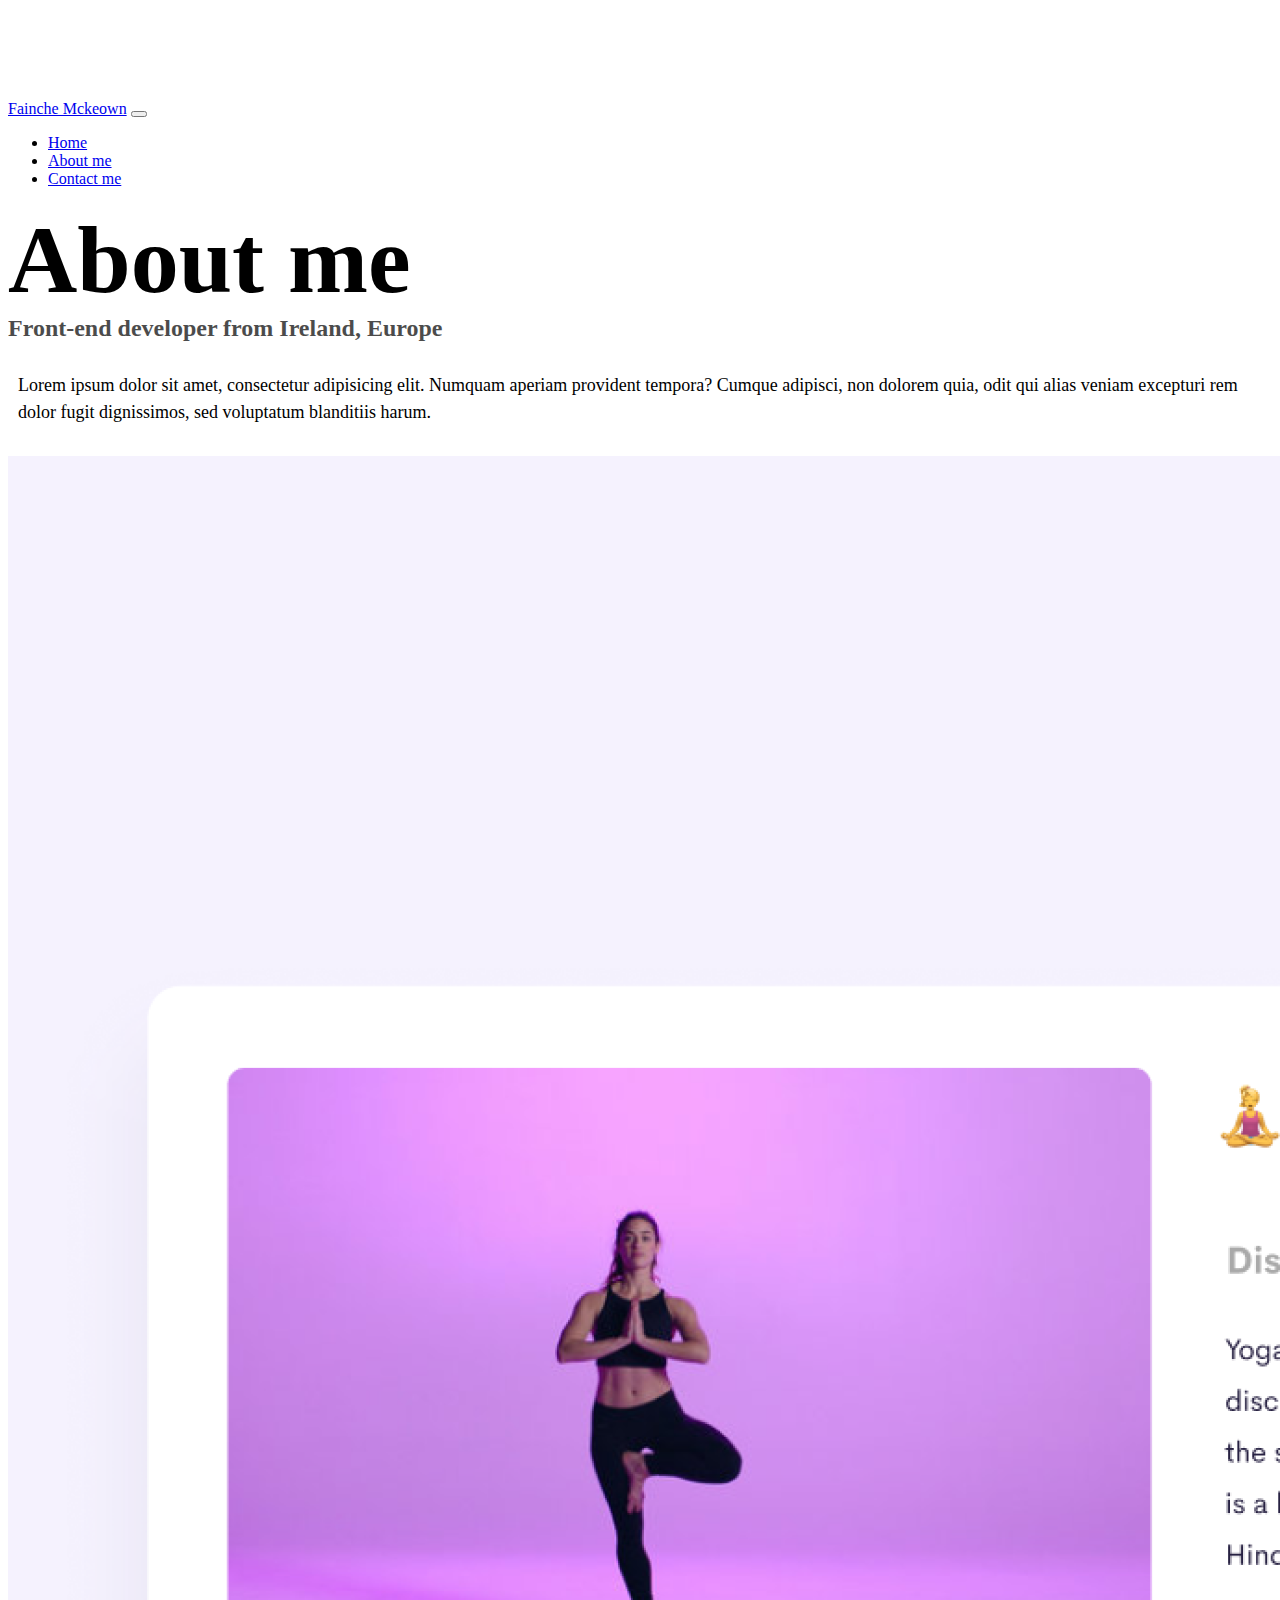
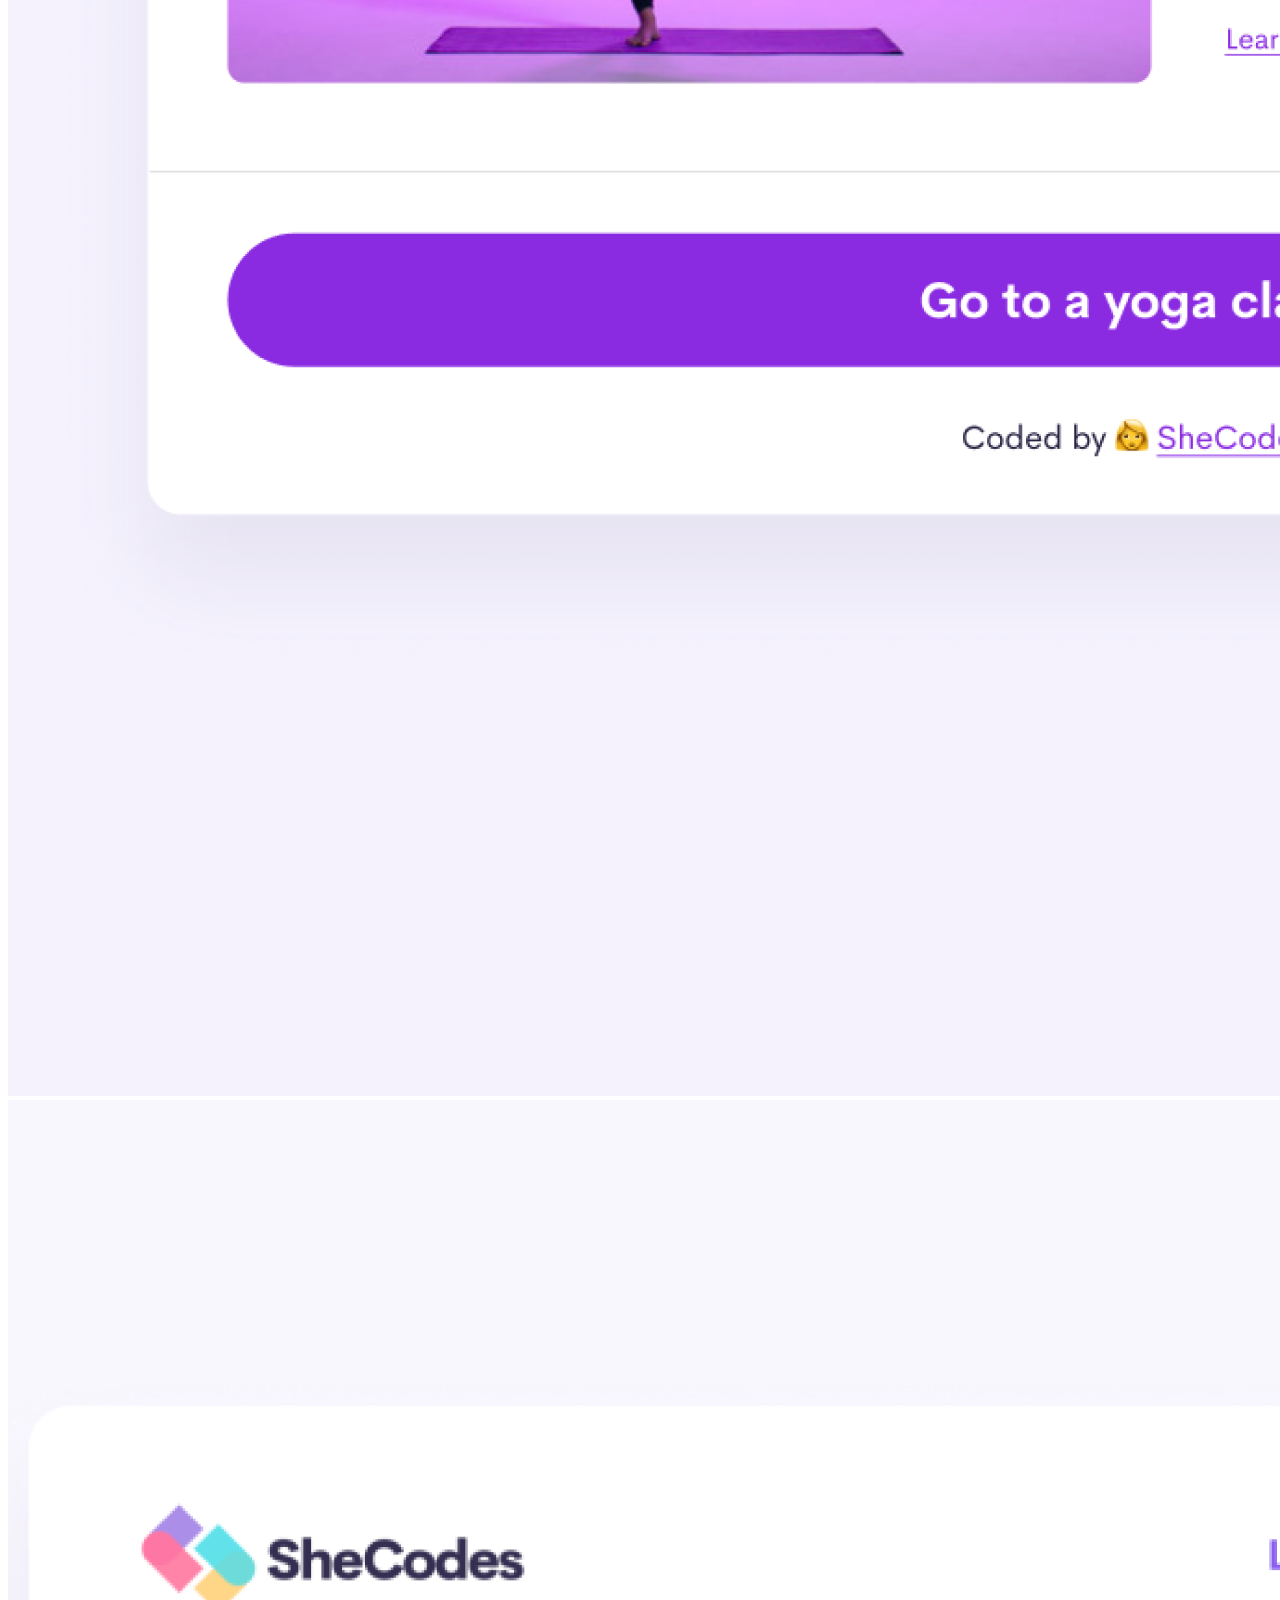
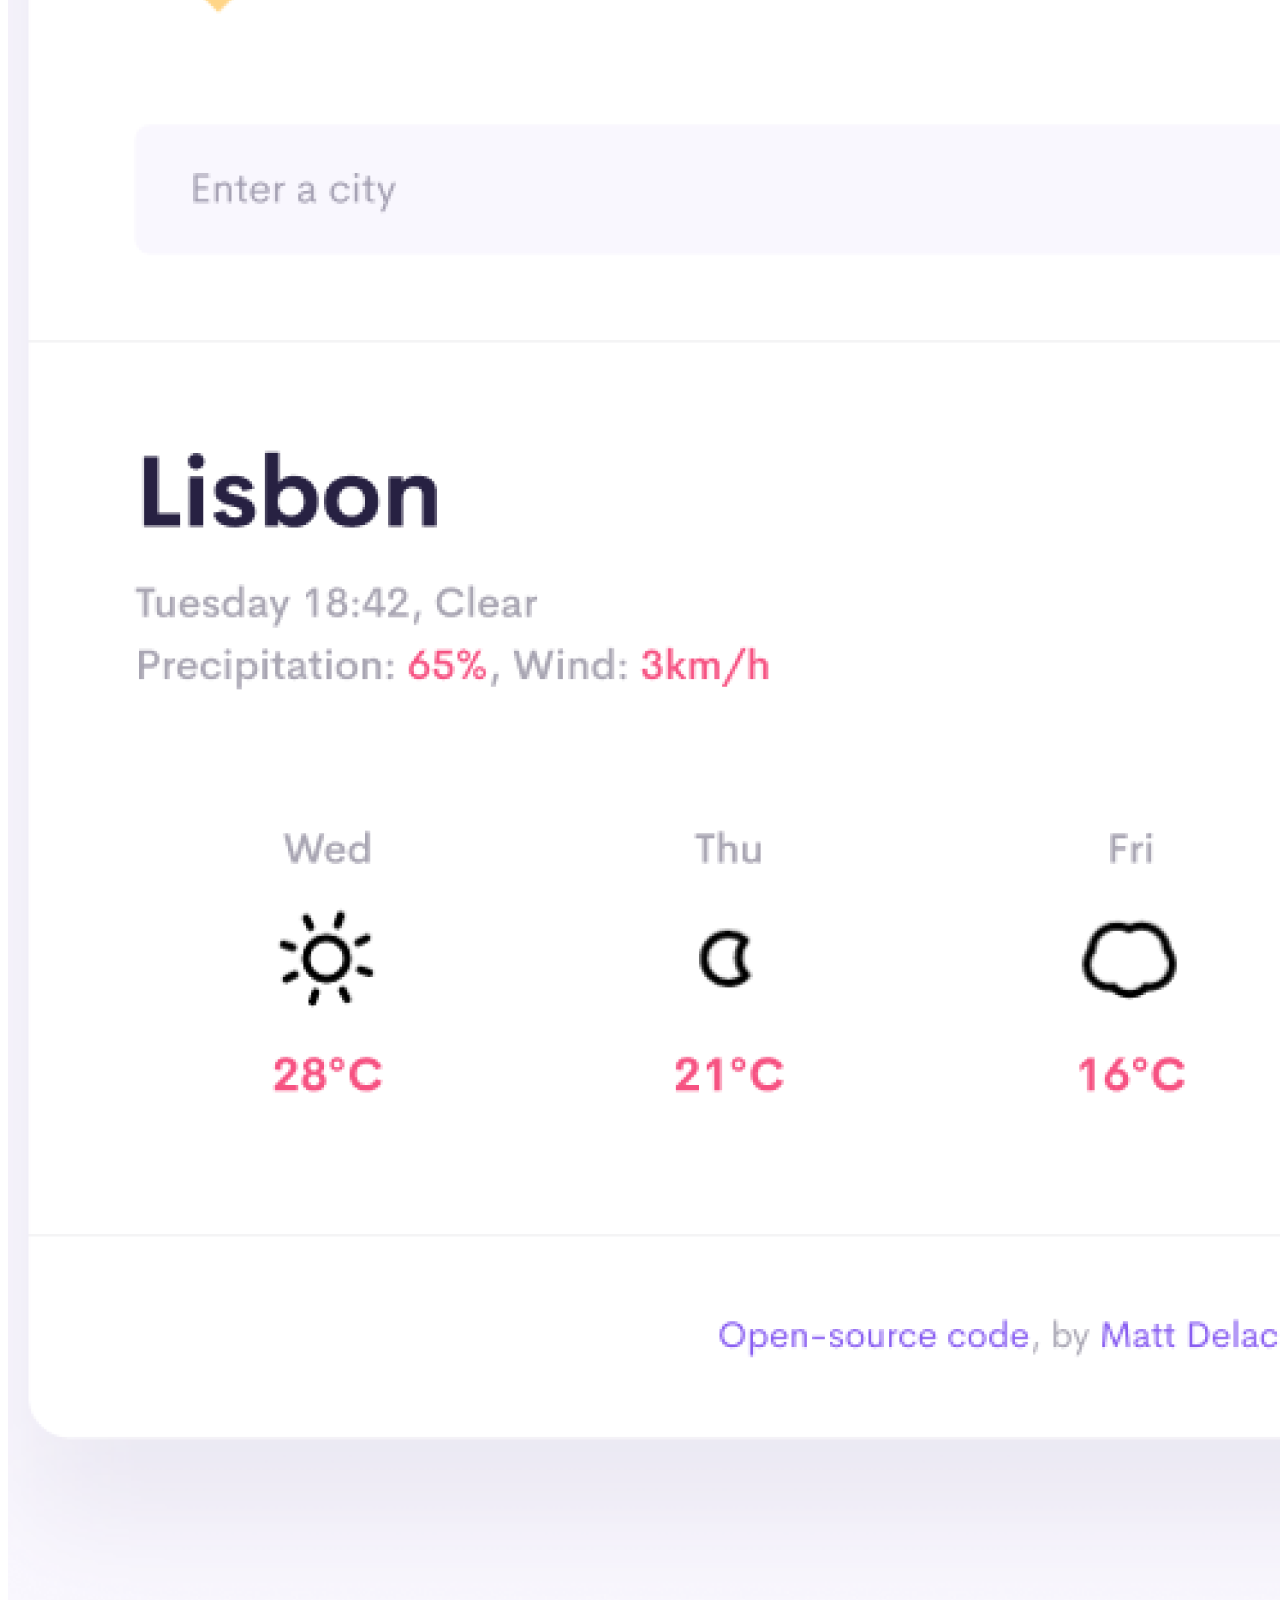
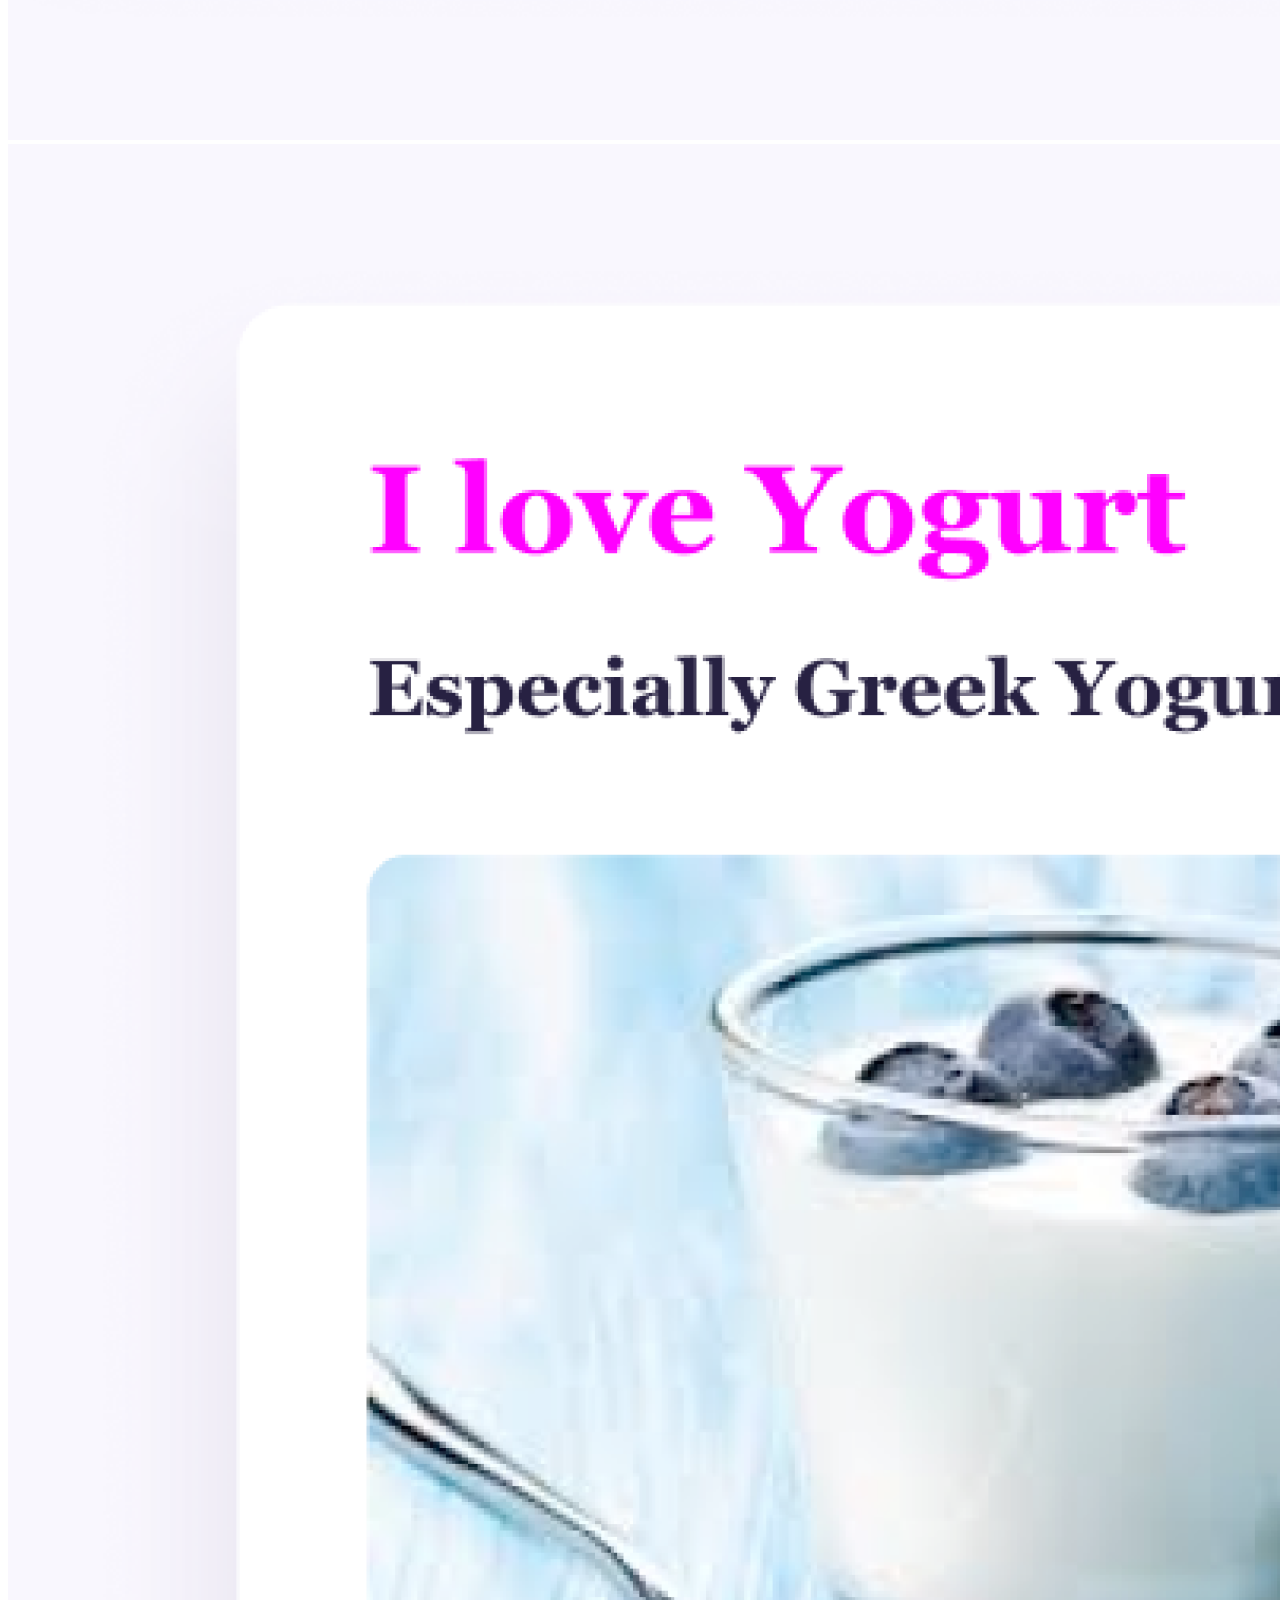
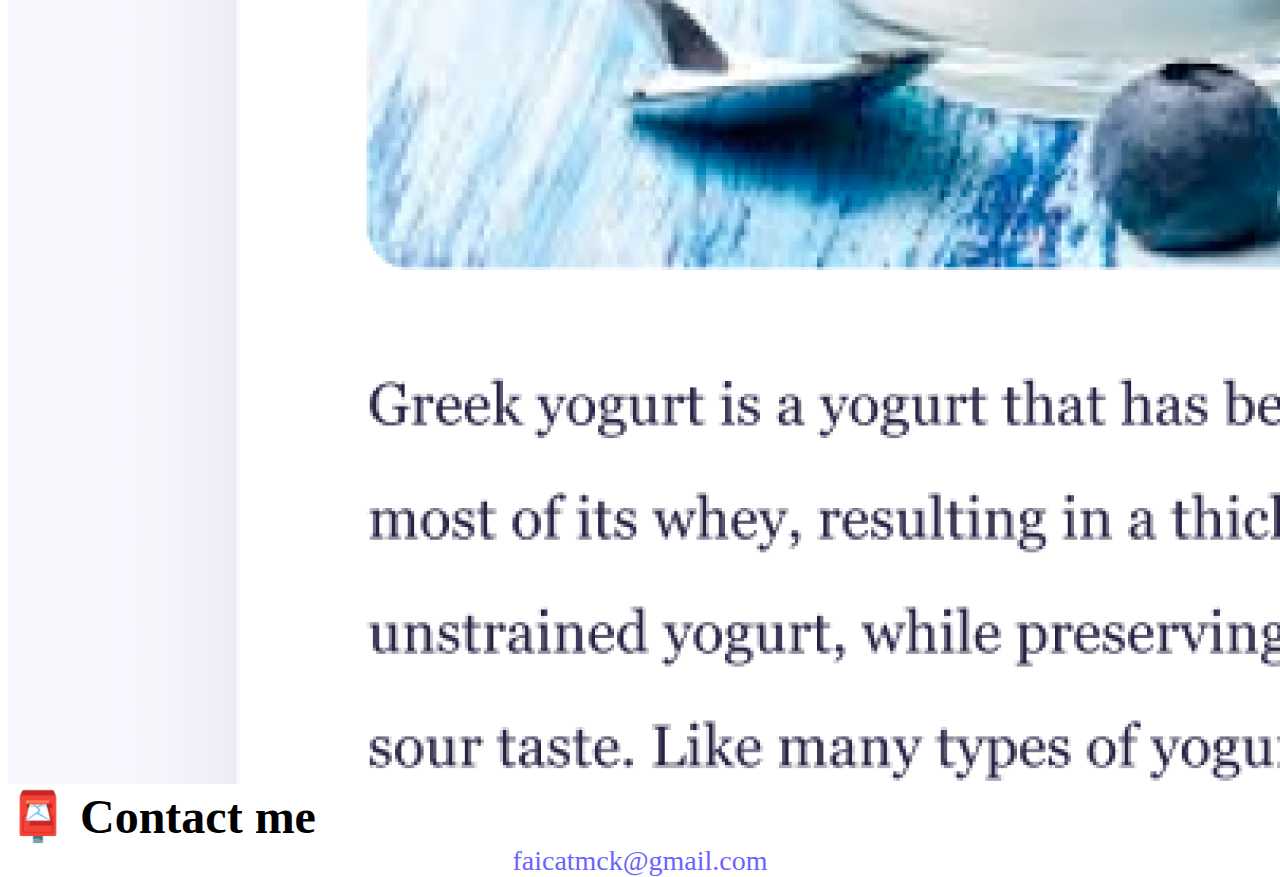
==== about.html @ d70b8079 "SEO optimisation" ====
<!DOCTYPE html>
<html lang="en">
  <head>
    <title>Experienced Front-End Developer, based in Ireland, Europe</title>
    <meta charset="UTF-8" />
    <meta
      name="description"
      content="Experienced Irish Front-End Developer building websites, debugging using HTML, CSS, bootstrap, JavaScript, python."
    />
    <meta http-equiv="X-UA-Compatible" content="IE=edge" />
    <meta name="viewport" content="width=device-width, initial-scale=1.0" />
    <link
      href="https://cdn.jsdelivr.net/npm/bootstrap@5.0.0-beta2/dist/css/bootstrap.min.css"
      rel="stylesheet"
      integrity="sha384-BmbxuPwQa2lc/FVzBcNJ7UAyJxM6wuqIj61tLrc4wSX0szH/Ev+nYRRuWlolflfl"
      crossorigin="anonymous"
    />
    <script
      src="https://cdn.jsdelivr.net/npm/bootstrap@5.0.0-beta2/dist/js/bootstrap.bundle.min.js"
      integrity="sha384-b5kHyXgcpbZJO/tY9Ul7kGkf1S0CWuKcCD38l8YkeH8z8QjE0GmW1gYU5S9FOnJ0"
      crossorigin="anonymous"
    ></script>
    <link rel="stylesheet" href="/style.css" />
    <title>About Fainche Mckeown</title>
  </head>
  <body>
    <nav class="navbar navbar-expand-lg navbar-light bg-light fixed-top">
      <div class="container">
        <a class="navbar-brand" href="/index.html">Fainche Mckeown</a>
        <button
          class="navbar-toggler"
          type="button"
          data-bs-toggle="collapse"
          data-bs-target="#navbarNav"
          aria-controls="navbarNav"
          aria-expanded="false"
          aria-label="Toggle navigation"
        >
          <span class="navbar-toggler-icon"></span>
        </button>
        <div class="collapse navbar-collapse" id="navbarNav">
          <ul class="navbar-nav">
            <li class="nav-item">
              <a class="nav-link" aria-current="page" href="/index.html" title="Homepage">Home</a>
            </li>
            <li class="nav-item">
              <a class="nav-link active" href="/about.html" title="About me">About me</a>
            </li>
            <li class="nav-item">
              <a class="nav-link" href="/about.html#contact" title="Contact Me">Contact me</a>
            </li>
          </ul>
        </div>
      </div>
    </nav>
    <h1 class="text-center">About me</h1>
    <h3 class="text-center">Front-end developer from Ireland, Europe</h3>
    <div class="about-paragraphs text-center">
      <p>
        Lorem ipsum dolor sit amet, consectetur adipisicing elit. Numquam
        aperiam provident tempora? Cumque adipisci, non dolorem quia, odit qui
        alias veniam excepturi rem dolor fugit dignissimos, sed voluptatum
        blanditiis harum.
      </p>
    </div>
    <div class="container">
      <div class="row">
        <div class="col-sm-4">
          <img src="images/yoga.png" class="img-fluid p-2 shadow rounded" alt="yoga project" />
        </div>
        <div class="col-sm-4">
          <img src="images/weather.png" class="img-fluid p-2 shadow rounded" alt="weather project" />
        </div>
        <div class="col-sm-4">
          <img src="images/yogurt.png" class="img-fluid p-2 shadow rounded" alt="yogurt project" />
        </div>
      </div>
    </div>
    <div id="contact" class="mt-5">
      <h2 class="text-center">📮 Contact me</h2>
      <a href="/mailto:faicatmck@gmail.com" class="email-link" title="email">
        faicatmck@gmail.com
      </a>
    </div>
  </body>
</html>
---- style.css ----
:root {
  --primary-color: #6c63ff;
  --secondary-color: #f5f2fe;
  --box-shadow: 0 5px 10px rgba(0, 0, 0, 0.3);
}

body {
  margin-top: 100px;
  margin-bottom: 0;
}

h1,
h2,
h3 {
  margin: 0;
}

h1 {
  font-size: 96px;
}

h2 {
  font-size: 48px;
}

h3 {
  font-size: 24px;
  opacity: 0.7;
}

p {
  font-size: 18px;
  line-height: 1.5;
}

.navigation-links {
  display: flex;
  margin-top: 40px;
  justify-content: center;
}

.navigation-links a {
  margin: 20px;
}

.primary-link {
  border-radius: 4px;
  padding: 20px 15px;
  text-decoration: none;
  text-transform: capitalize;
  background: var(--primary-color);
  box-shadow: var(--box-shadow);
  color: white;
}

.primary-link:hover {
  color: white;
}

.secondary-link {
  border-radius: 4px;
  padding: 20px 15px;
  text-decoration: none;
  text-transform: capitalize;
  color: var(--primary-color);
  border: 1px solid var(--primary-color);
}

.homepage-link {
  color: var(--primary-color);
  text-align: center;
  display: block;
}

.about-paragraphs {
  margin: 30px 0;
}

.about-paragraphs p {
  margin: 10px;
}

.email-link {
  display: flex;
  justify-content: center;
  color: var(--primary-color);
  font-size: 28px;
  text-decoration: none;
}

.email-link:hover {
  text-decoration: underline;
}

@media (max-width: 576px) {
  h1 {
    font-size: 48px;
    line-height: 1.5;
  }

  h2 {
    font-size: 36px;
    text-align: center;
  }
  p {
    text-align: center;
  }

  project-link {
    display: block;
    text-align: center;
  }
}
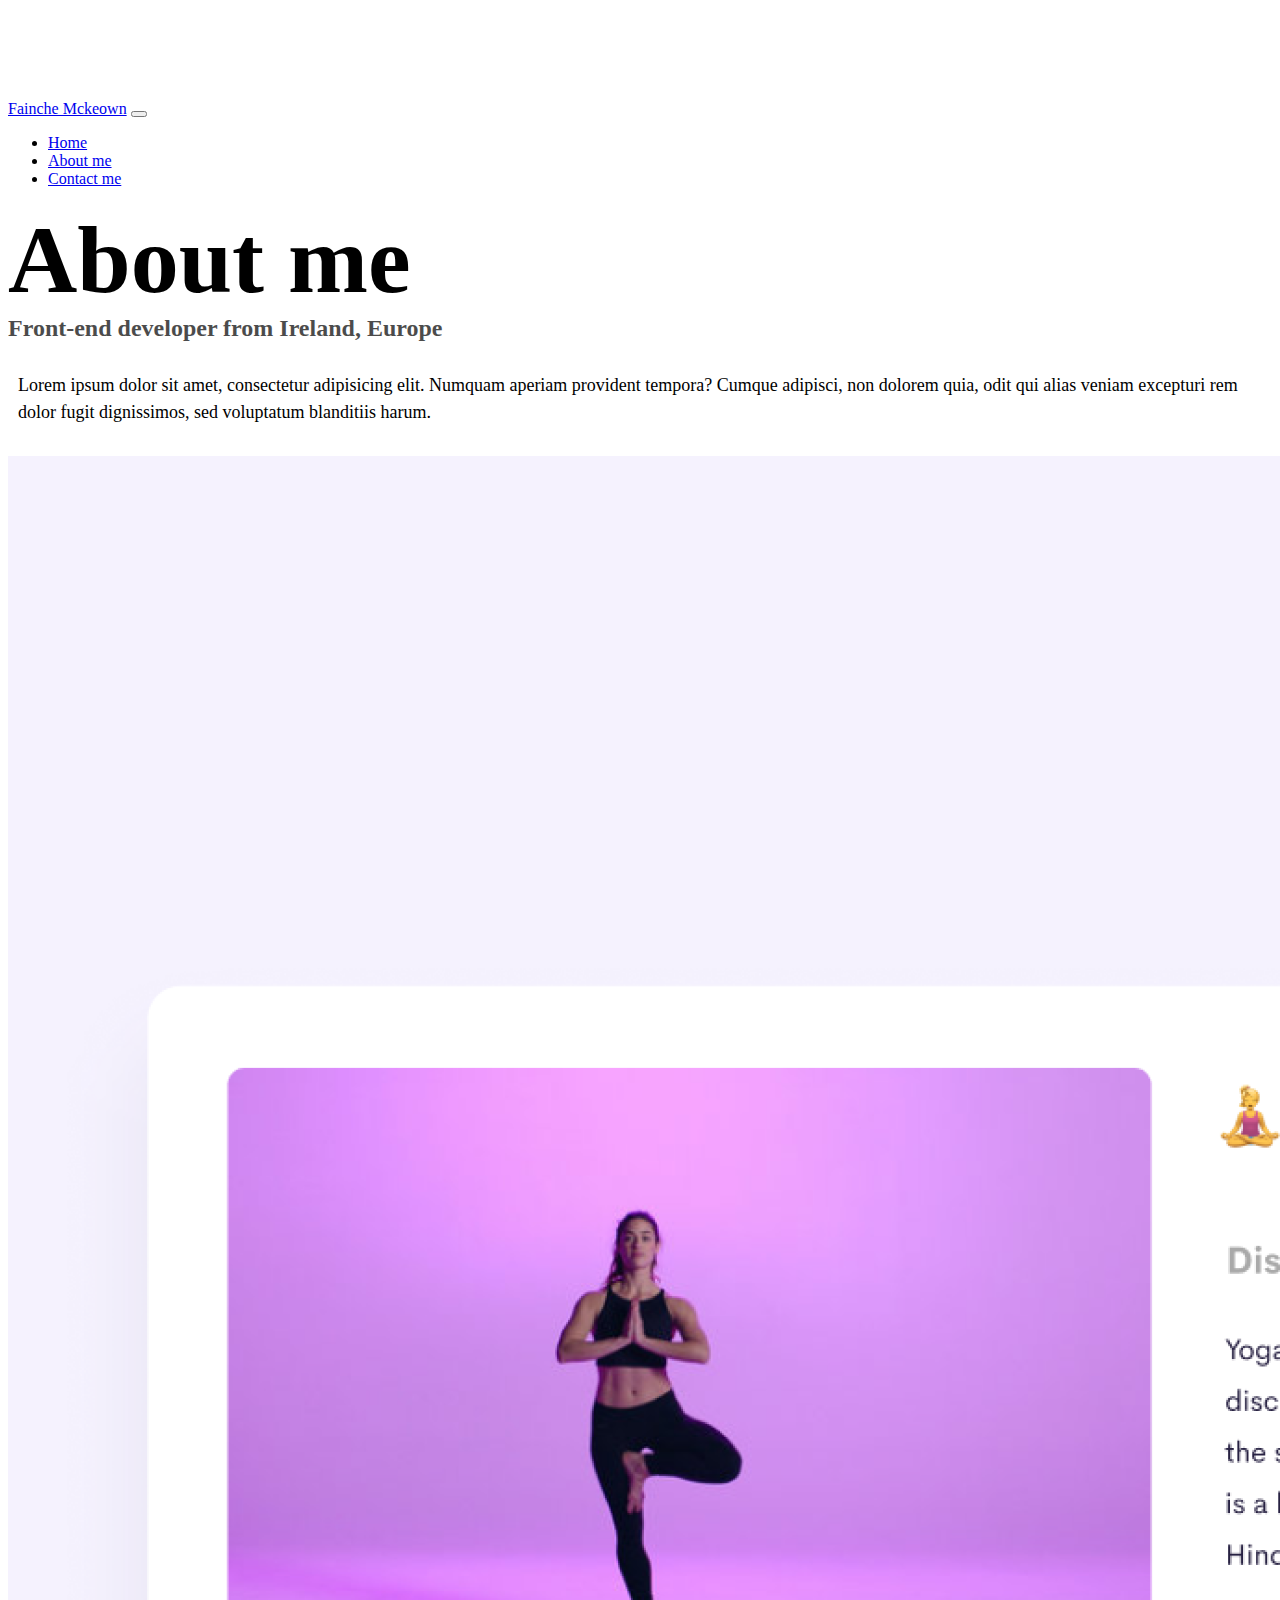
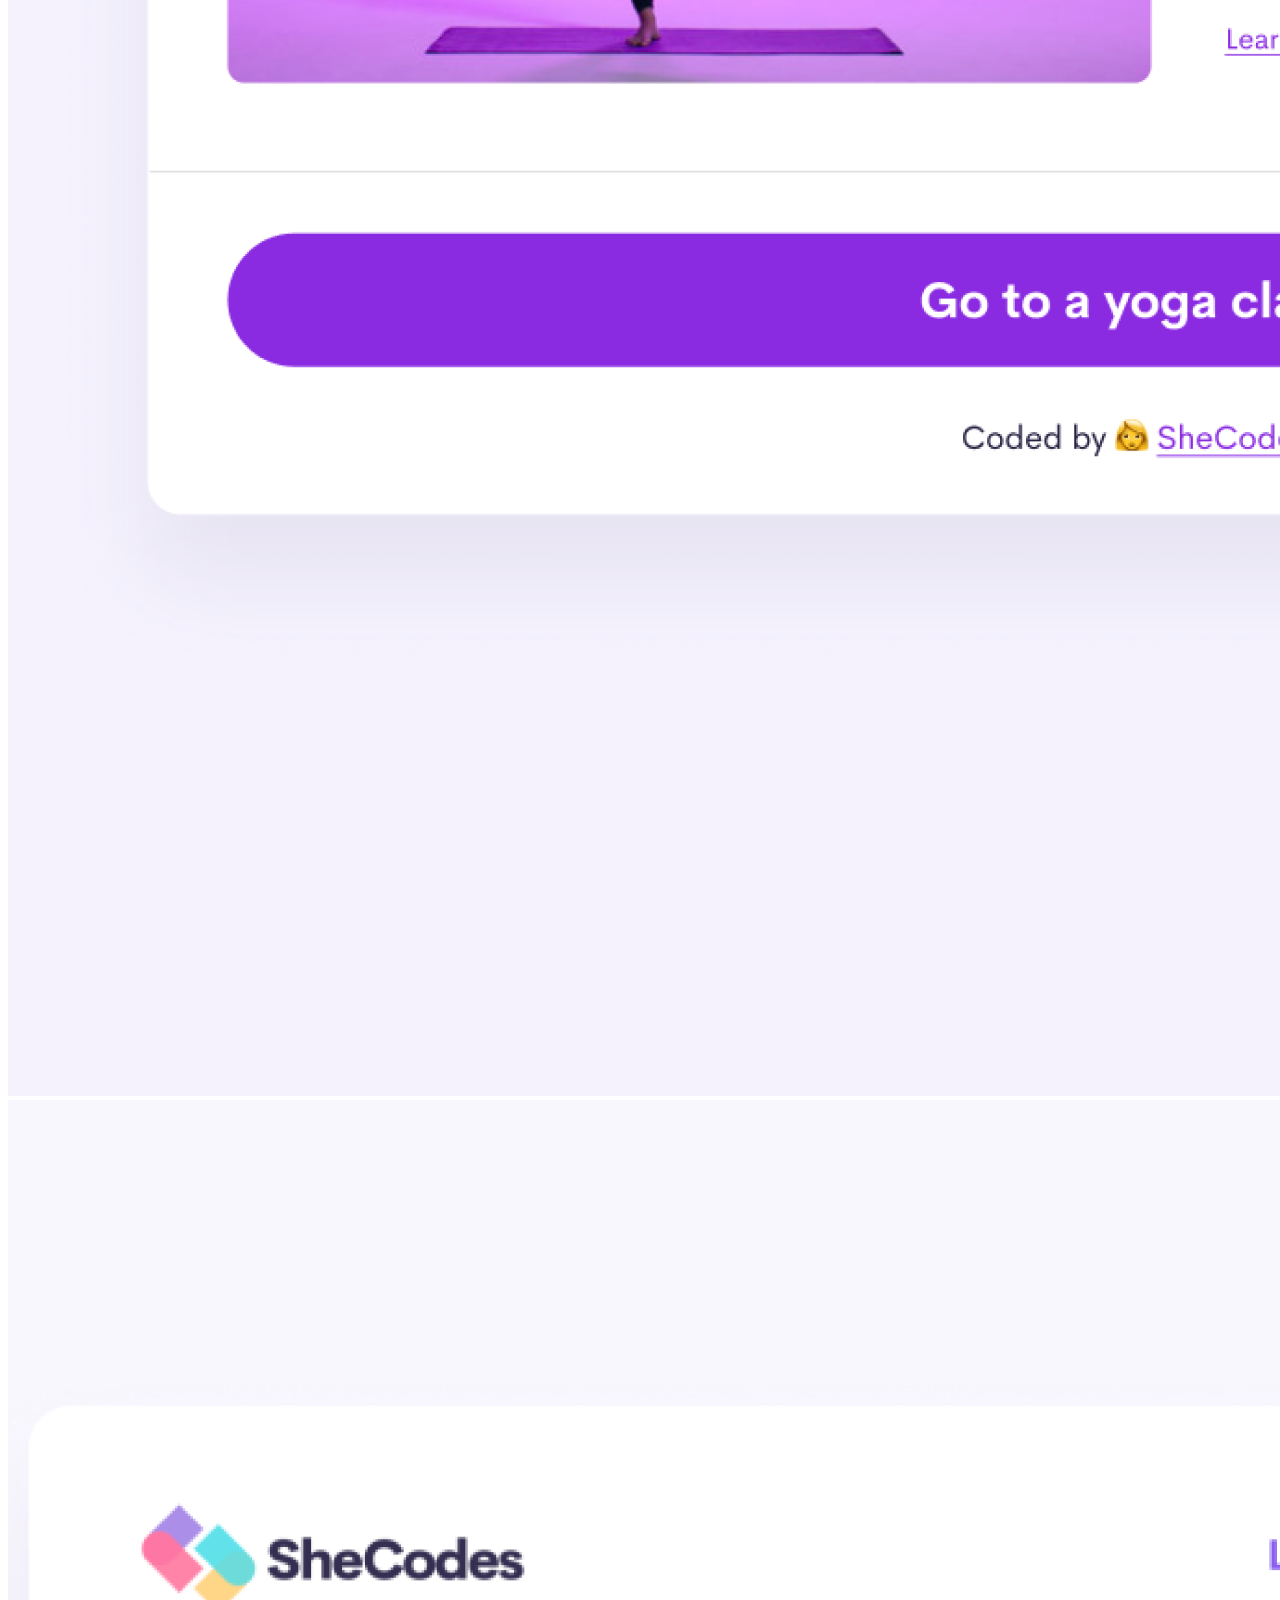
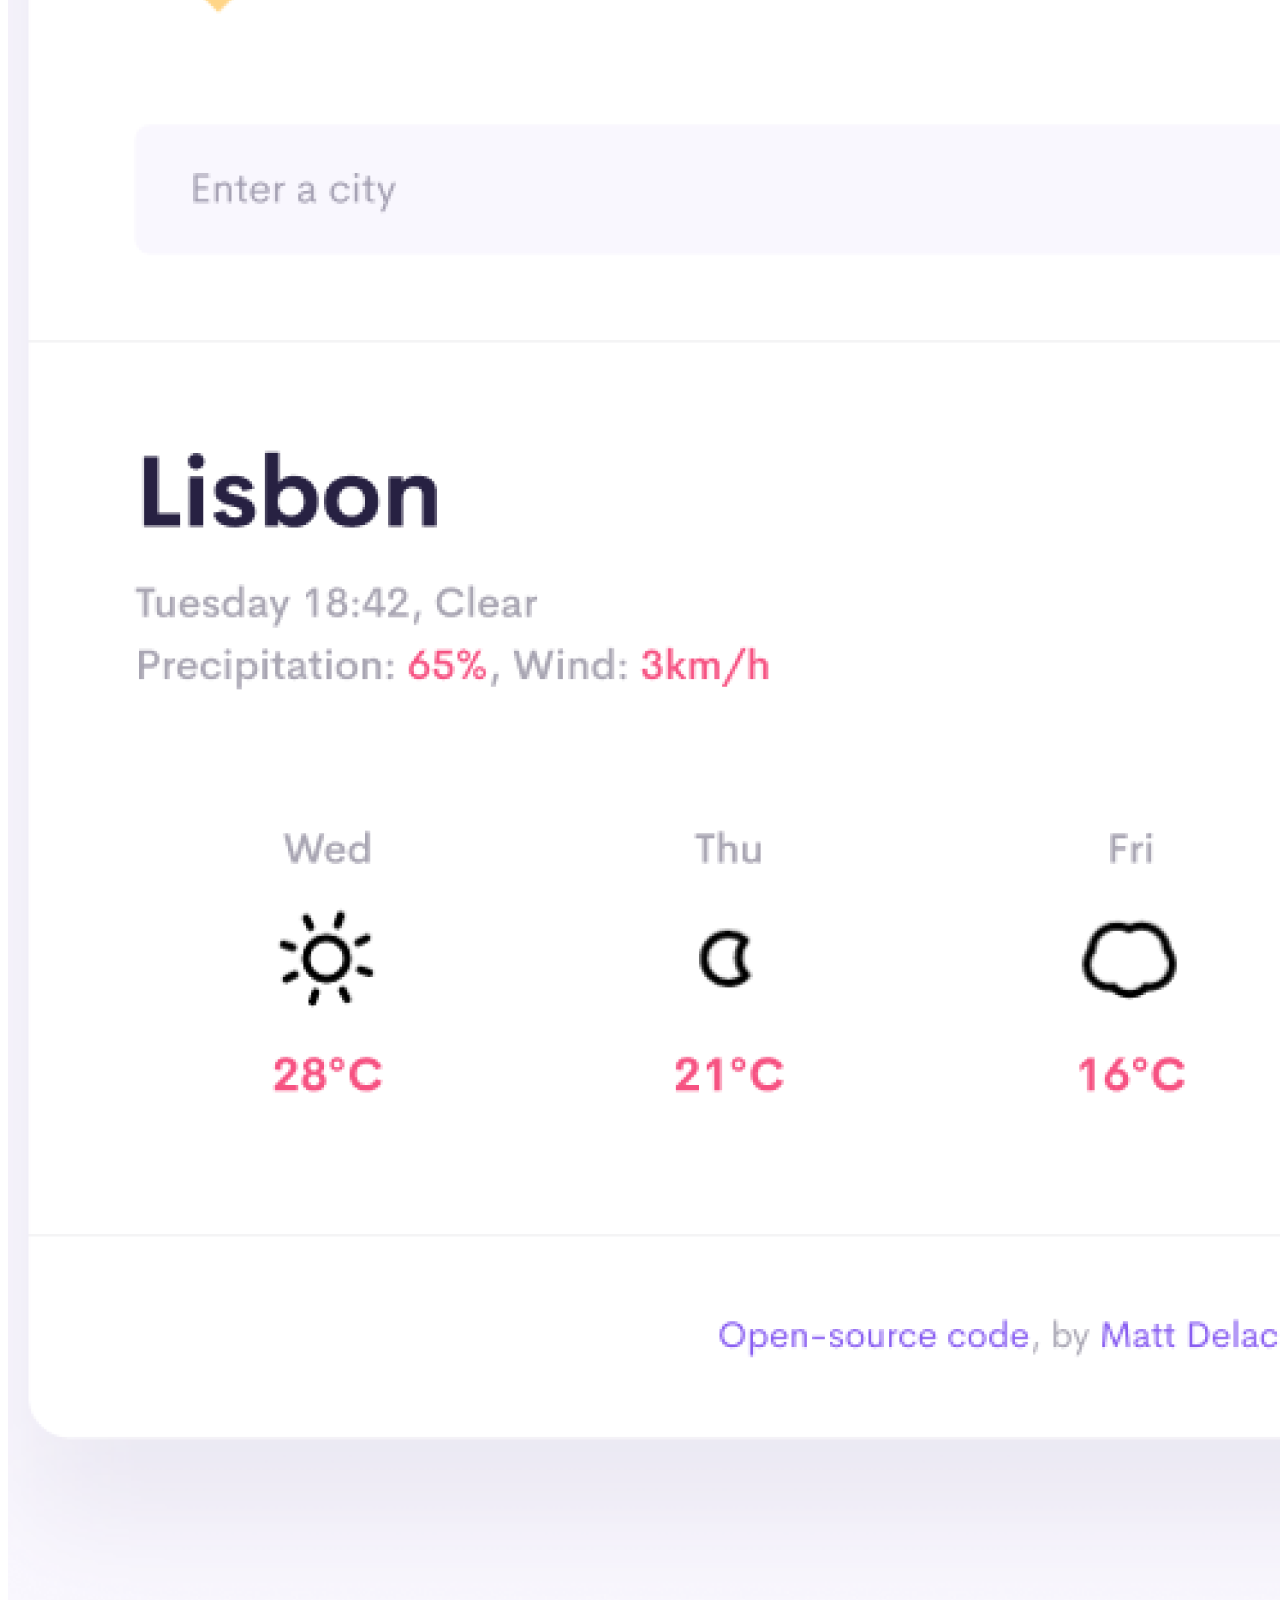
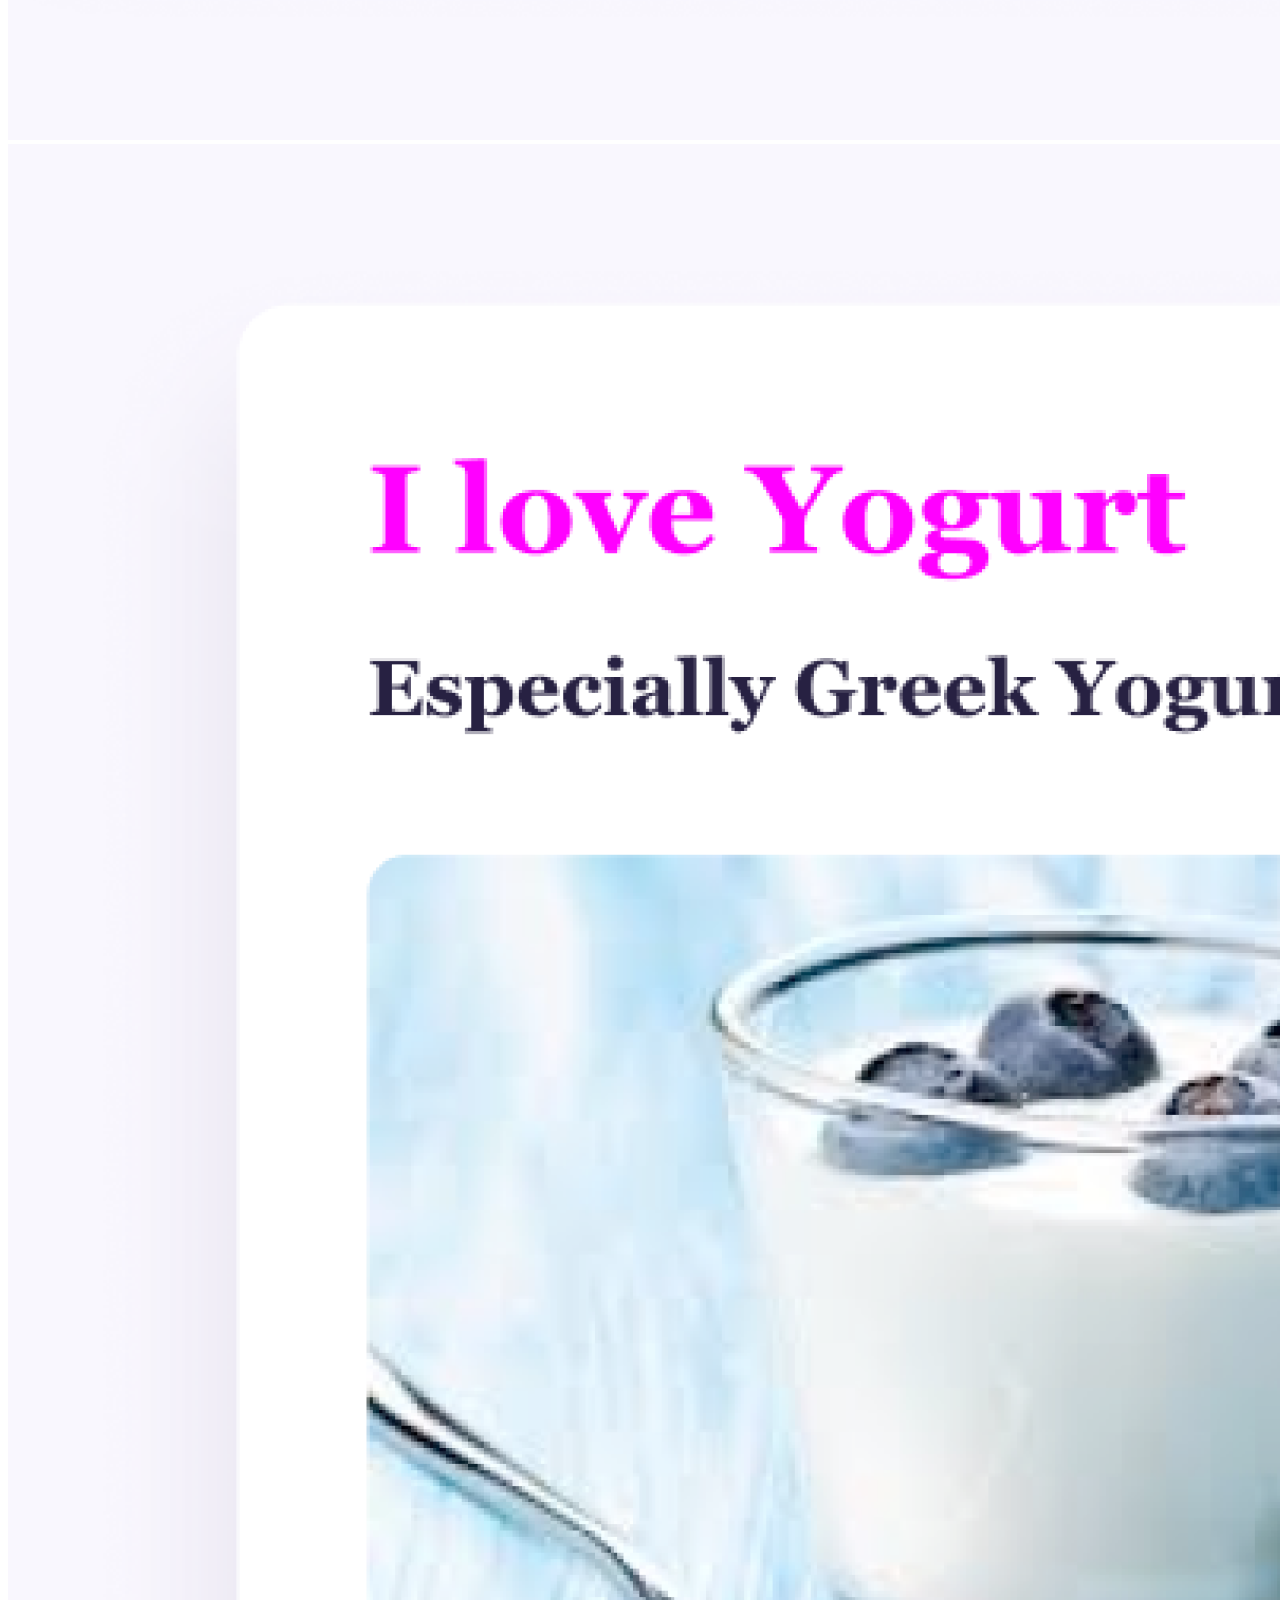
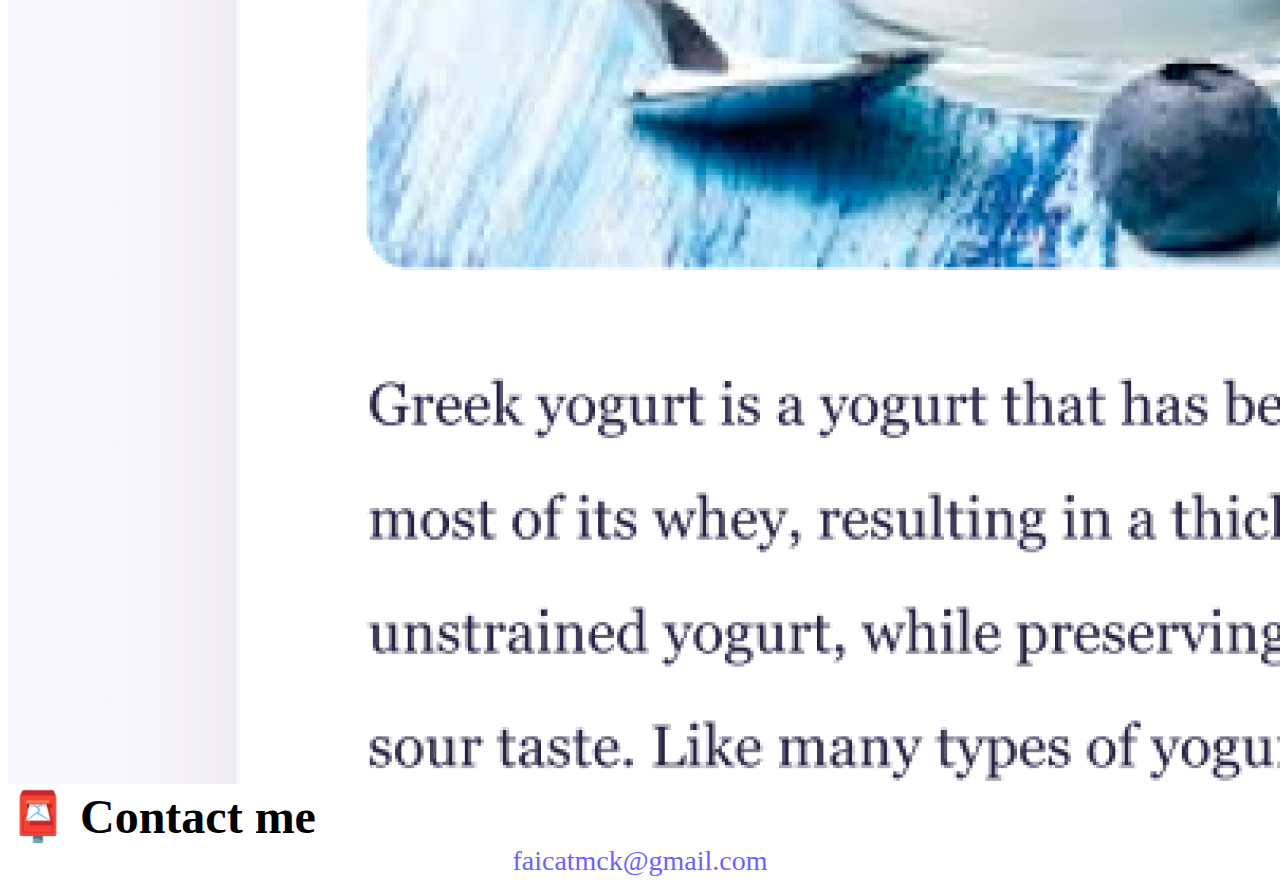
==== commit 2f725524: "added changes for smaller devices on h1 and h2" ====
--- a/about.html
+++ b/about.html
@@ -1,7 +1,7 @@
 <!DOCTYPE html>
 <html lang="en">
   <head>
-    <title>Experienced Front-End Developer, based in Ireland, Europe</title>
+    <title>Experienced Front-End Developer - Fainche Mckeown</title>
     <meta charset="UTF-8" />
     <meta
       name="description"
@@ -66,19 +66,19 @@
     <div class="container">
       <div class="row">
         <div class="col-sm-4">
-          <img src="images/yoga.png" class="img-fluid p-2 shadow rounded" alt="yoga project" />
+          <img src="images/yoga.png" class="img-fluid p-2 mb-4 shadow rounded" alt="yoga project" />
         </div>
         <div class="col-sm-4">
-          <img src="images/weather.png" class="img-fluid p-2 shadow rounded" alt="weather project" />
+          <img src="images/weather.png" class="img-fluid p-2 mb-4 shadow rounded" alt="weather project" />
         </div>
         <div class="col-sm-4">
-          <img src="images/yogurt.png" class="img-fluid p-2 shadow rounded" alt="yogurt project" />
+          <img src="images/yogurt.png" class="img-fluid p-2  mb-4 shadow rounded" alt="yogurt project" />
         </div>
       </div>
     </div>
     <div id="contact" class="mt-5">
-      <h2 class="text-center">📮 Contact me</h2>
-      <a href="/mailto:faicatmck@gmail.com" class="email-link" title="email">
+      <h2 class="text-center" title="Contact Fainche">📮 Contact me</h2>
+      <a href="/mailto:faicatmck@gmail.com" class="email-link" title="Fainche - email">
         faicatmck@gmail.com
       </a>
     </div>
--- a/style.css
+++ b/style.css
@@ -6,7 +6,6 @@
 
 body {
   margin-top: 100px;
-  margin-bottom: 0;
 }
 
 h1,
@@ -53,10 +52,6 @@
   color: white;
 }
 
-.primary-link:hover {
-  color: white;
-}
-
 .secondary-link {
   border-radius: 4px;
   padding: 20px 15px;
@@ -92,22 +87,12 @@
   text-decoration: underline;
 }
 
-@media (max-width: 576px) {
+@media (max-width: 900px) {
   h1 {
     font-size: 48px;
     line-height: 1.5;
   }
-
   h2 {
     font-size: 36px;
-    text-align: center;
-  }
-  p {
-    text-align: center;
-  }
-
-  project-link {
-    display: block;
-    text-align: center;
   }
 }
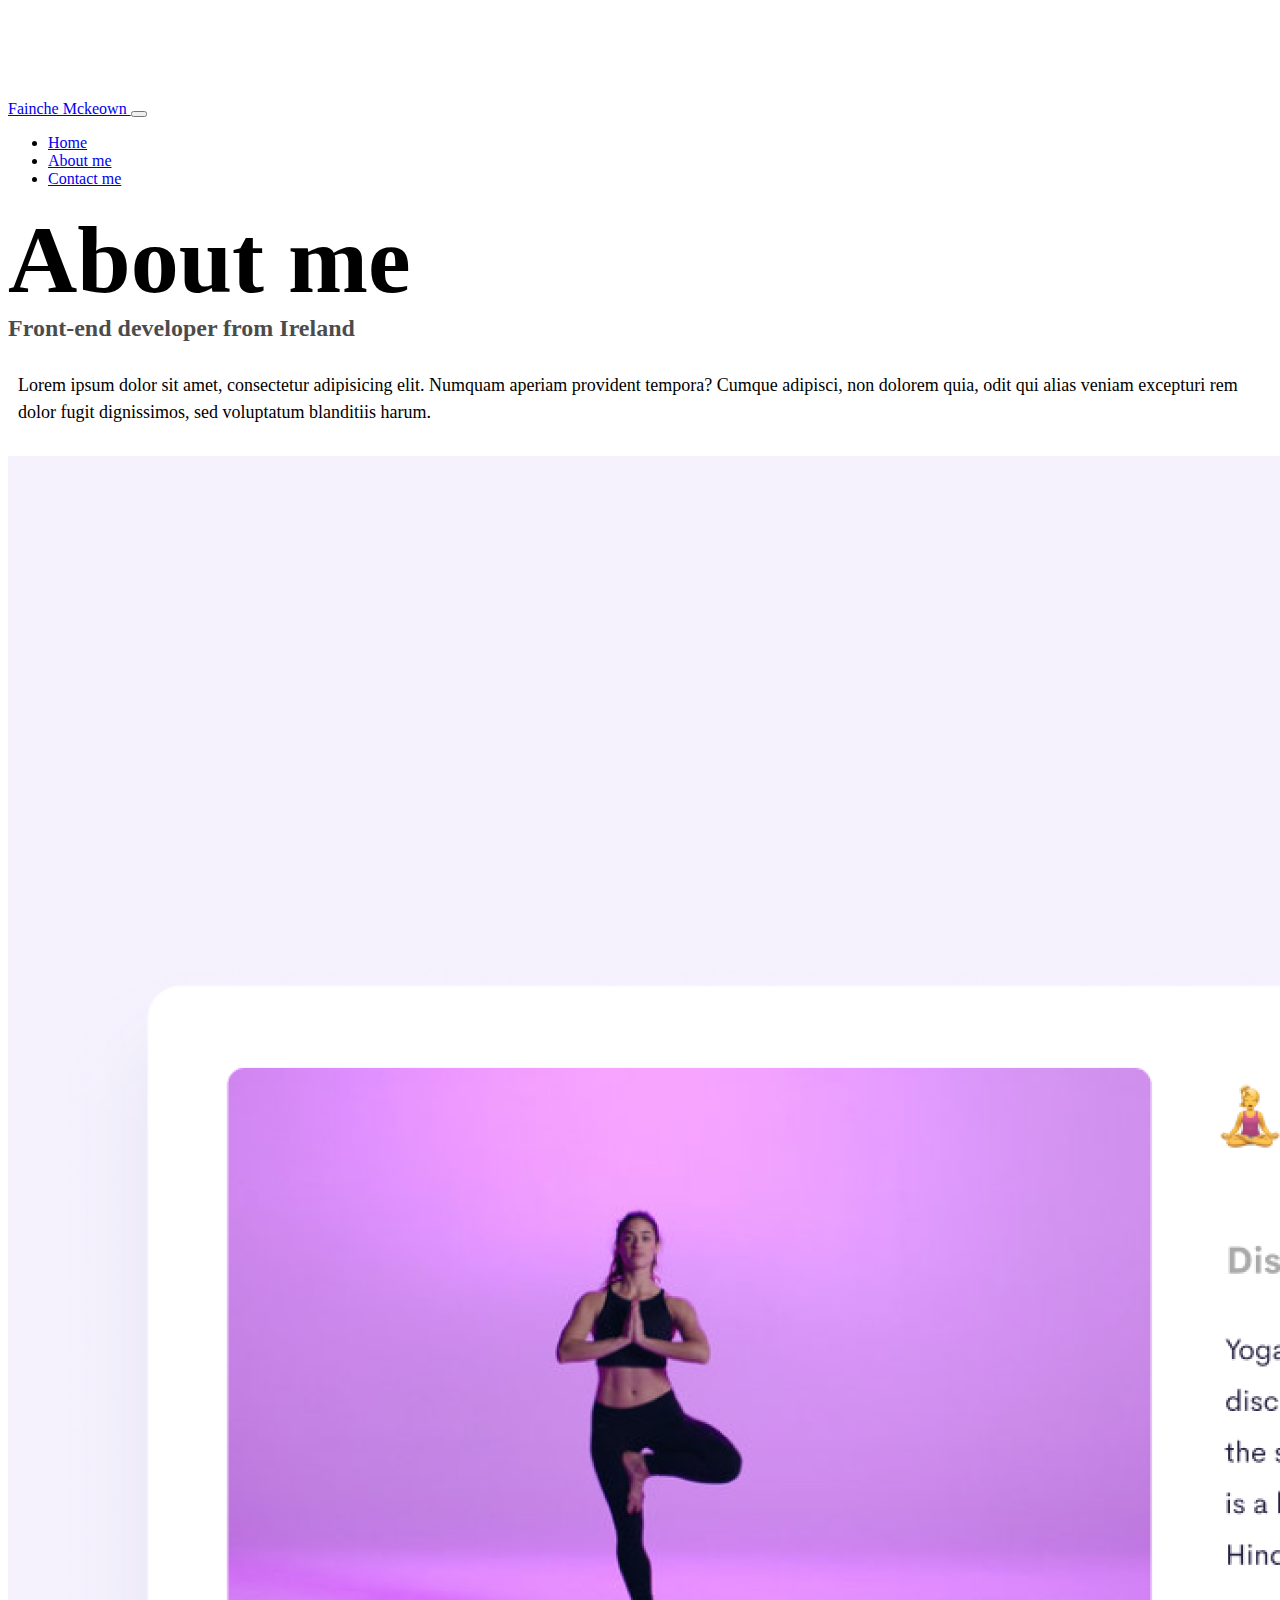
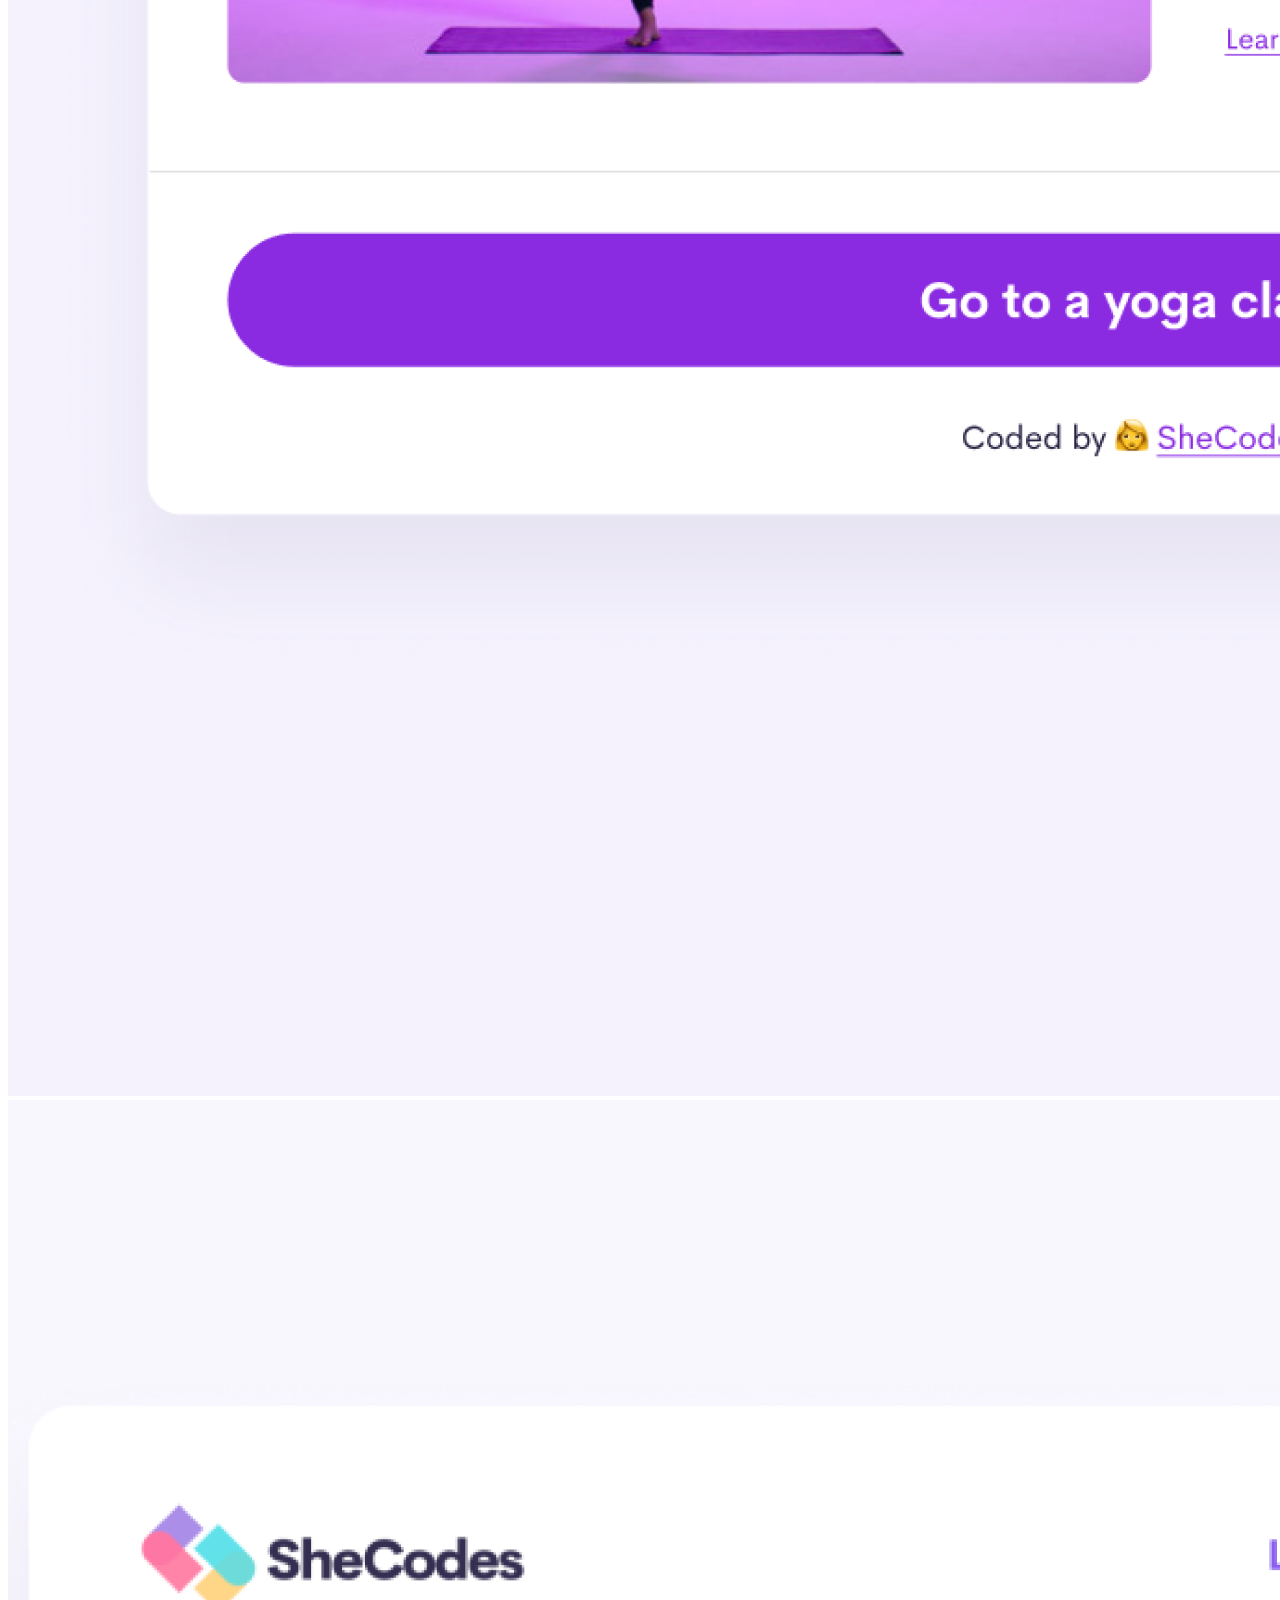
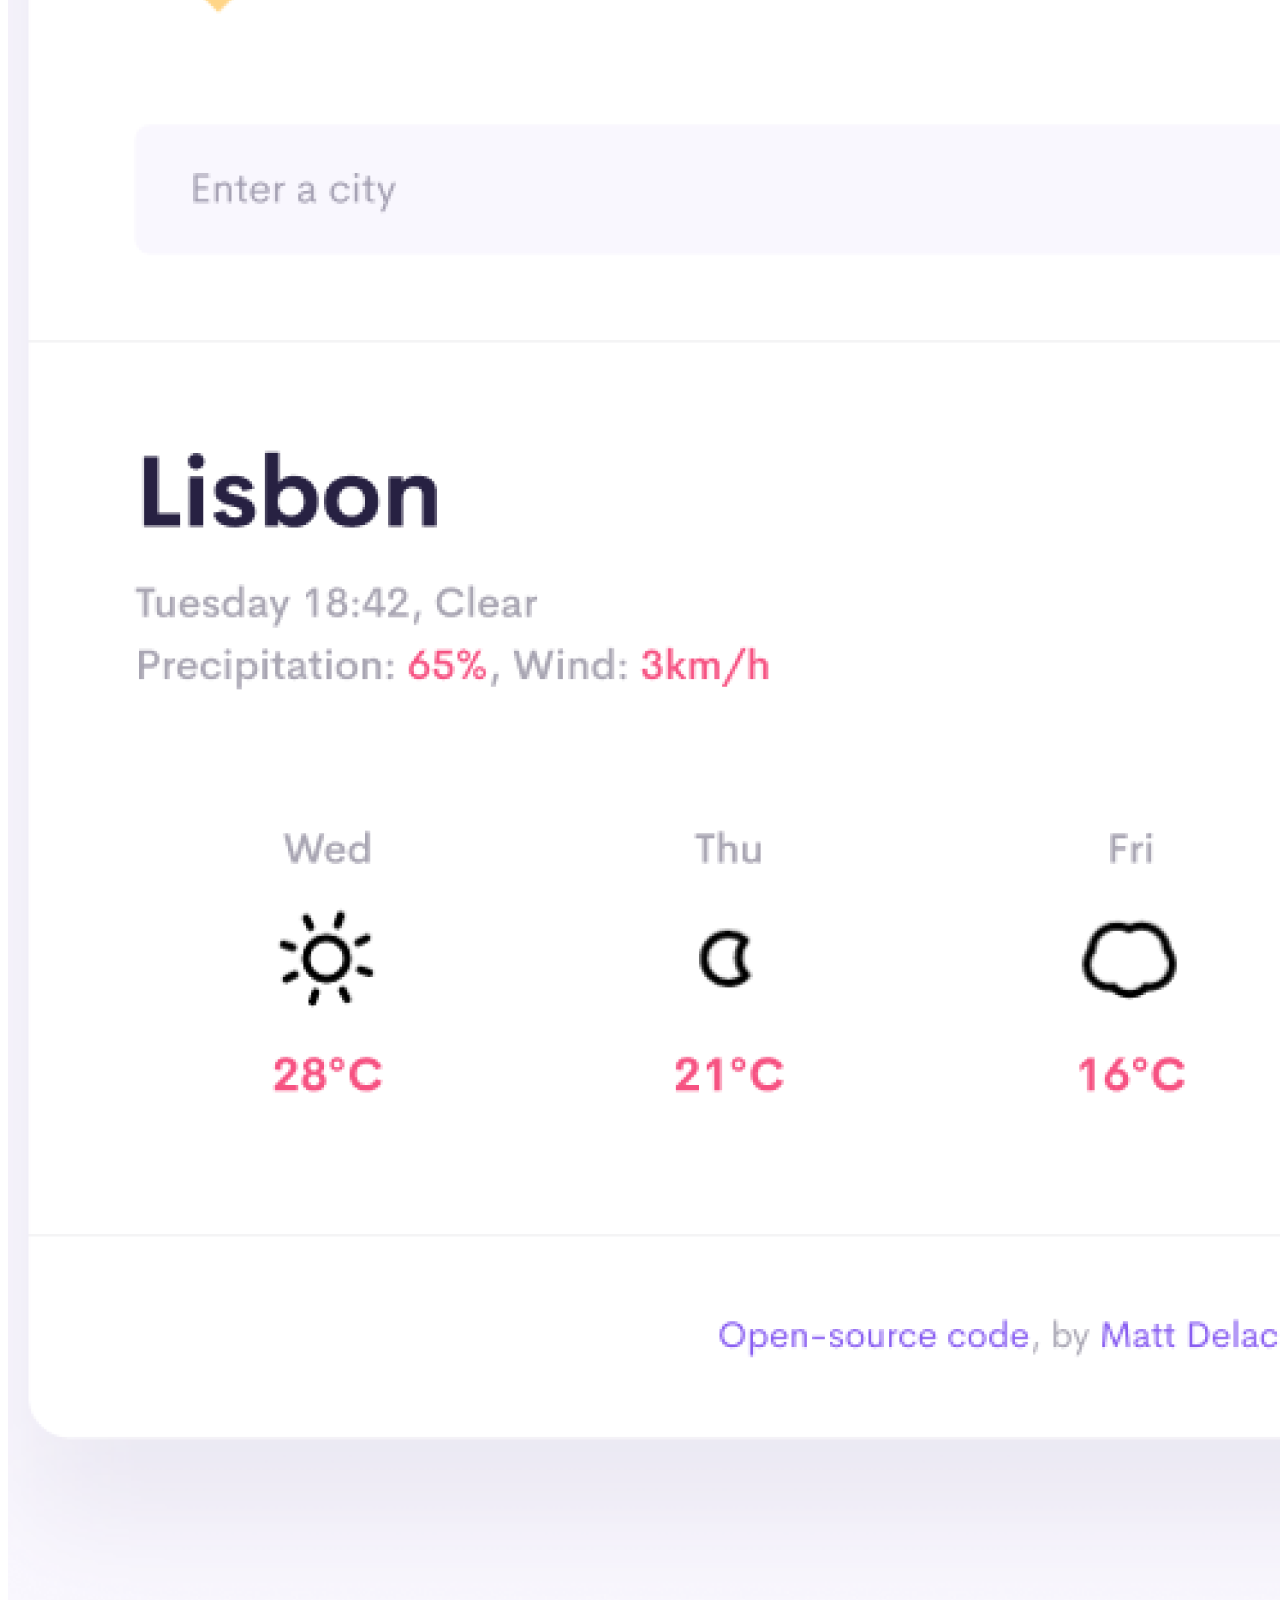
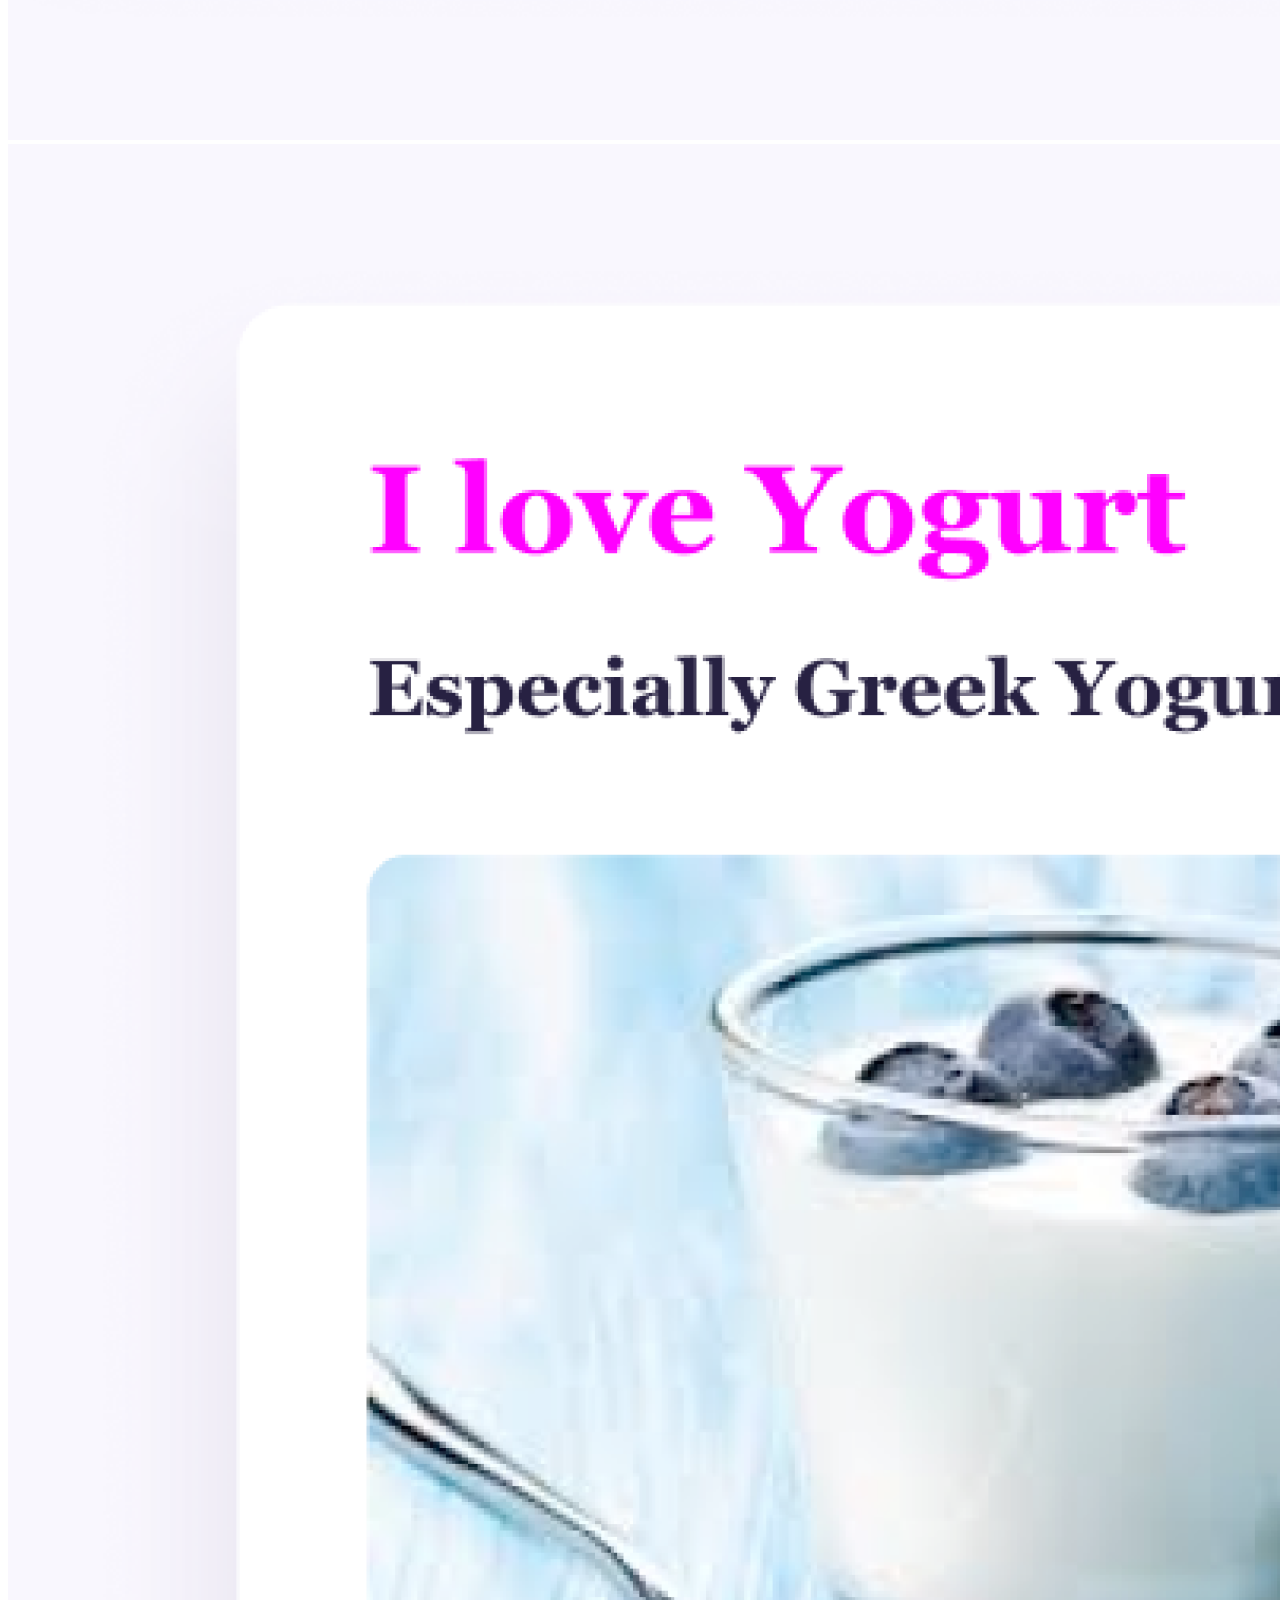
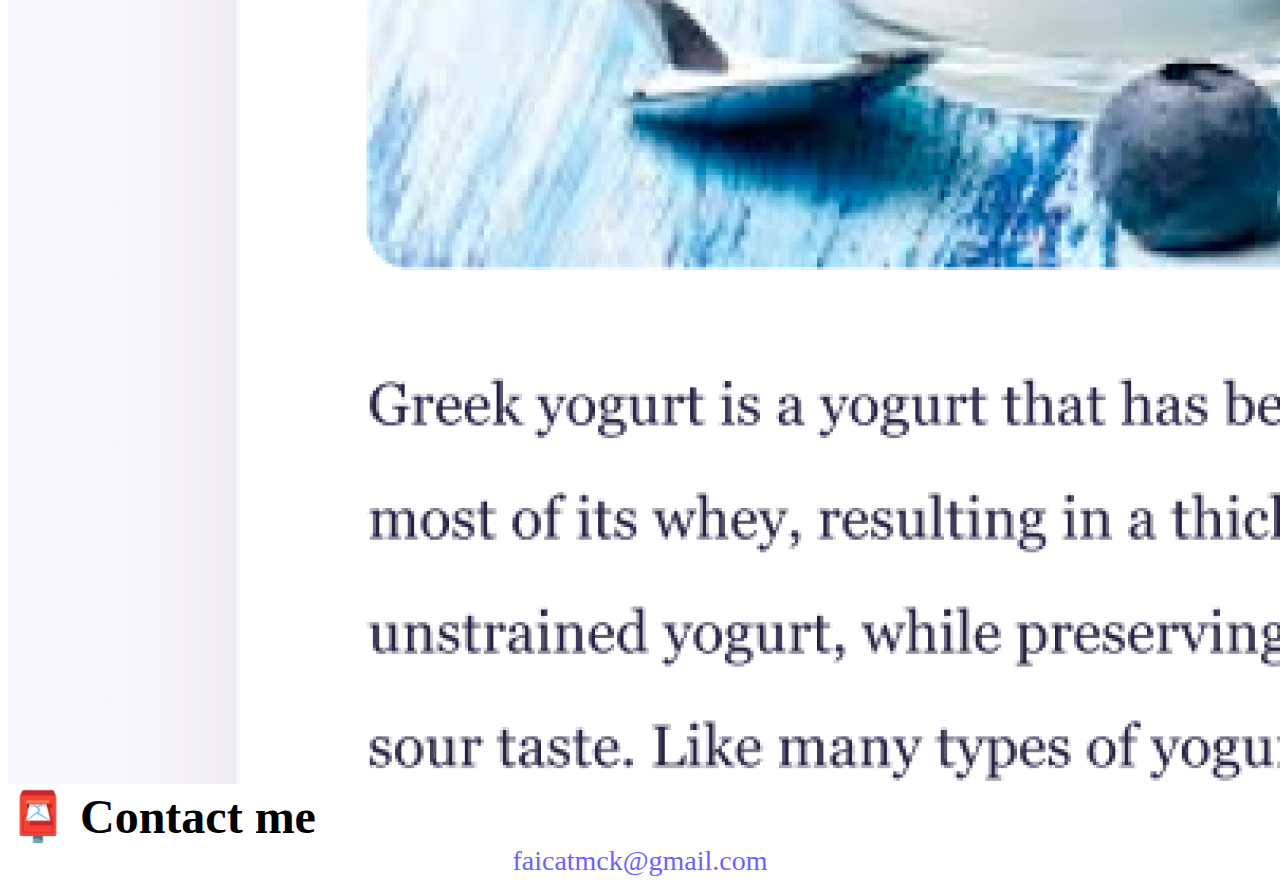
==== commit 883999ff: "various changes for SEO optimisation and changes for mobile devices for user friendly" ====
--- a/about.html
+++ b/about.html
@@ -1,12 +1,7 @@
 <!DOCTYPE html>
 <html lang="en">
   <head>
-    <title>Experienced Front-End Developer - Fainche Mckeown</title>
     <meta charset="UTF-8" />
-    <meta
-      name="description"
-      content="Experienced Irish Front-End Developer building websites, debugging using HTML, CSS, bootstrap, JavaScript, python."
-    />
     <meta http-equiv="X-UA-Compatible" content="IE=edge" />
     <meta name="viewport" content="width=device-width, initial-scale=1.0" />
     <link
@@ -21,12 +16,16 @@
       crossorigin="anonymous"
     ></script>
     <link rel="stylesheet" href="/style.css" />
-    <title>About Fainche Mckeown</title>
+    <title>About me - Fainche Mckeown</title>
+    <meta
+      name="description"
+      content="About Fainche Mckeown, a front-end developer based in Europe"
+    />
   </head>
   <body>
     <nav class="navbar navbar-expand-lg navbar-light bg-light fixed-top">
       <div class="container">
-        <a class="navbar-brand" href="/index.html">Fainche Mckeown</a>
+        <a class="navbar-brand" href="/" title="Homepage">Fainche Mckeown
         <button
           class="navbar-toggler"
           type="button"
@@ -41,20 +40,32 @@
         <div class="collapse navbar-collapse" id="navbarNav">
           <ul class="navbar-nav">
             <li class="nav-item">
-              <a class="nav-link" aria-current="page" href="/index.html" title="Homepage">Home</a>
+              <a class="nav-link" aria-current="page" href="/" tilte="Homepage"
+                >Home</a
+              >
             </li>
             <li class="nav-item">
-              <a class="nav-link active" href="/about.html" title="About me">About me</a>
+              <a
+                class="nav-link active"
+                href="/about.html"
+                title="About Fainche Mckeown"
+                >About me</a
+              >
             </li>
             <li class="nav-item">
-              <a class="nav-link" href="/about.html#contact" title="Contact Me">Contact me</a>
+              <a
+                class="nav-link"
+                href="/about.html#contact"
+                title="Contact Fainche Mckeown"
+                >Contact me</a
+              >
             </li>
           </ul>
         </div>
       </div>
     </nav>
     <h1 class="text-center">About me</h1>
-    <h3 class="text-center">Front-end developer from Ireland, Europe</h3>
+    <h3 class="text-center">Front-end developer from Ireland</h3>
     <div class="about-paragraphs text-center">
       <p>
         Lorem ipsum dolor sit amet, consectetur adipisicing elit. Numquam
@@ -66,21 +77,31 @@
     <div class="container">
       <div class="row">
         <div class="col-sm-4">
-          <img src="images/yoga.png" class="img-fluid p-2 mb-4 shadow rounded" alt="yoga project" />
+          <img
+            src="/images/yoga.png"
+            class="img-fluid p-2 mb-4 shadow rounded"
+            alt="Yoga project"
+          />
         </div>
         <div class="col-sm-4">
-          <img src="images/weather.png" class="img-fluid p-2 mb-4 shadow rounded" alt="weather project" />
+          <img
+            src="/images/weather.png"
+            class="img-fluid p-2 mb-4 shadow rounded"
+            alt="Weather project"
+          />
         </div>
         <div class="col-sm-4">
-          <img src="images/yogurt.png" class="img-fluid p-2  mb-4 shadow rounded" alt="yogurt project" />
+          <img
+            src="/images/yogurt.png"
+            class="img-fluid p-2 mb-4 shadow rounded"
+            alt="Yogurt project"
+          />
         </div>
       </div>
     </div>
     <div id="contact" class="mt-5">
-      <h2 class="text-center" title="Contact Fainche">📮 Contact me</h2>
-      <a href="/mailto:faicatmck@gmail.com" class="email-link" title="Fainche - email">
-        faicatmck@gmail.com
-      </a>
+      <h2 class="text-center">📮 Contact me</h2>
+      <a href="mailto:faicatmck@gmail.com" class="email-link"> faicatmck@gmail.com </a>
     </div>
   </body>
-</html>
+</html>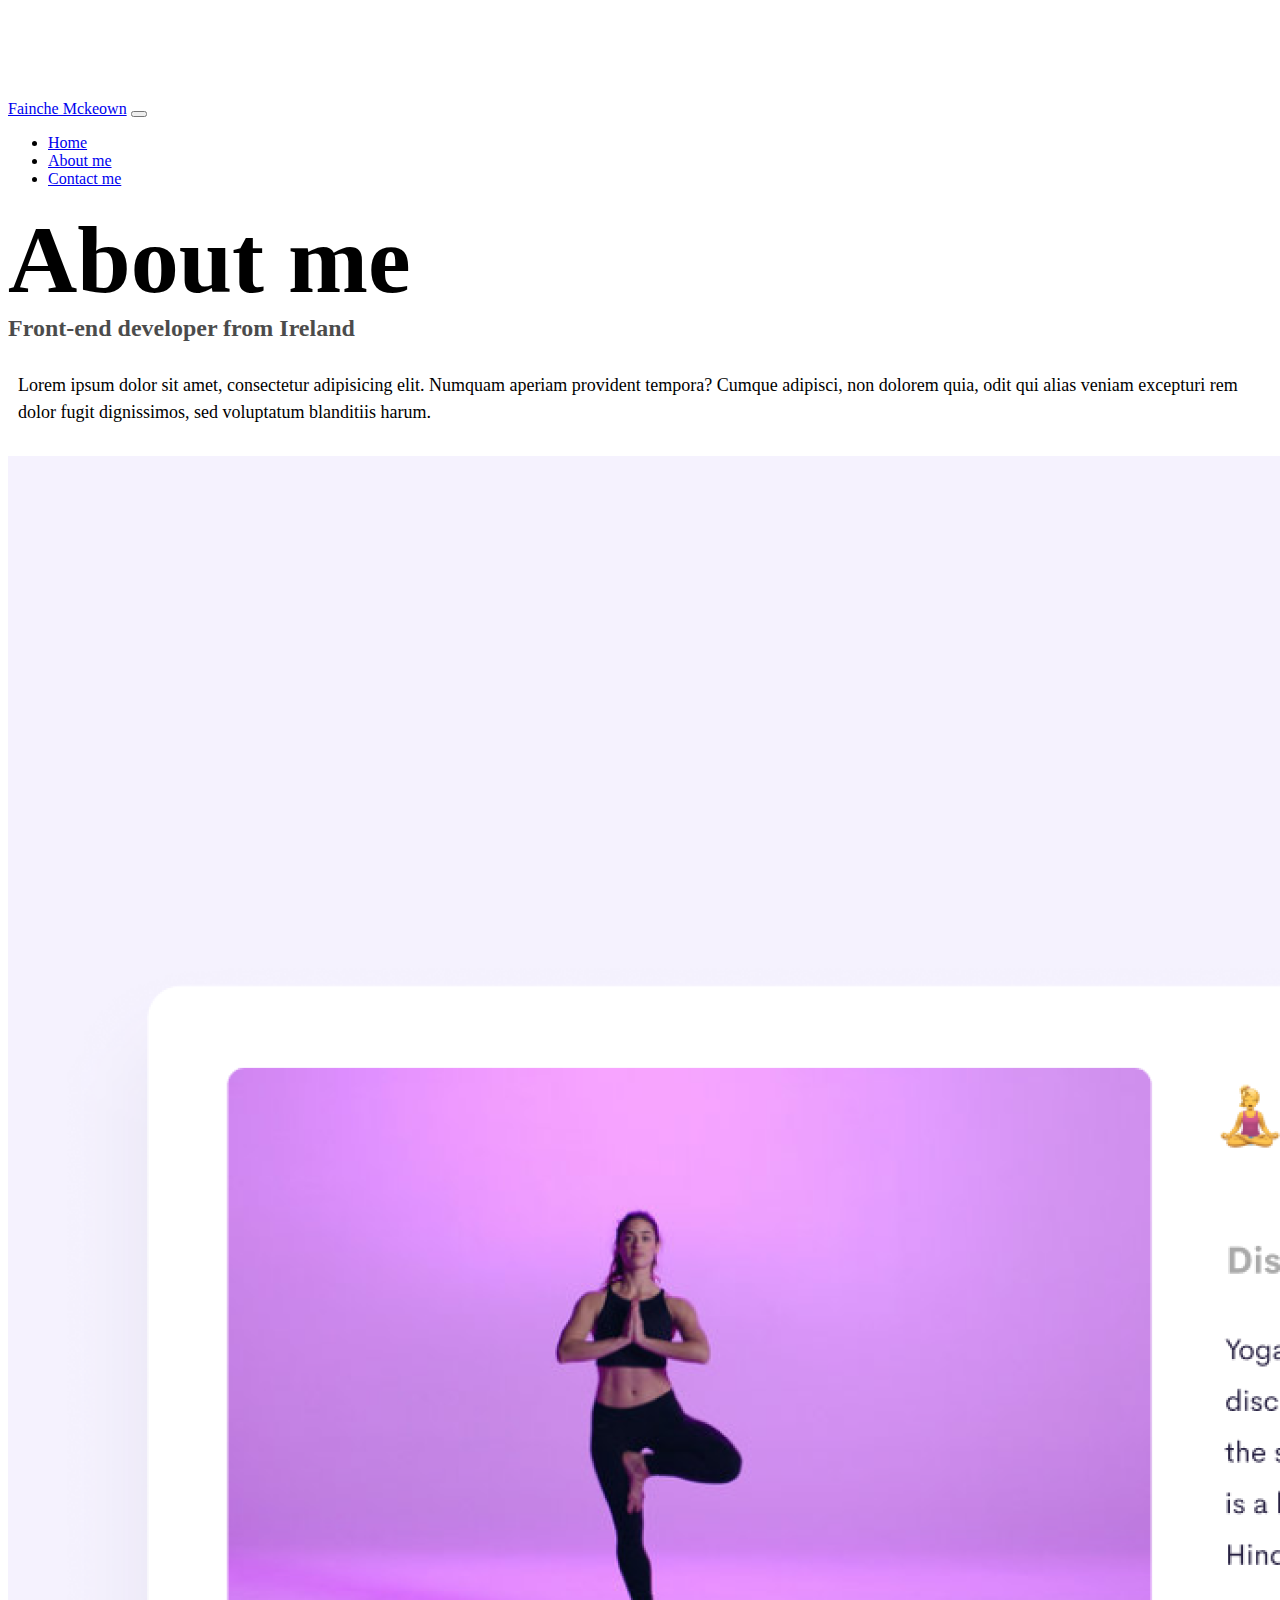
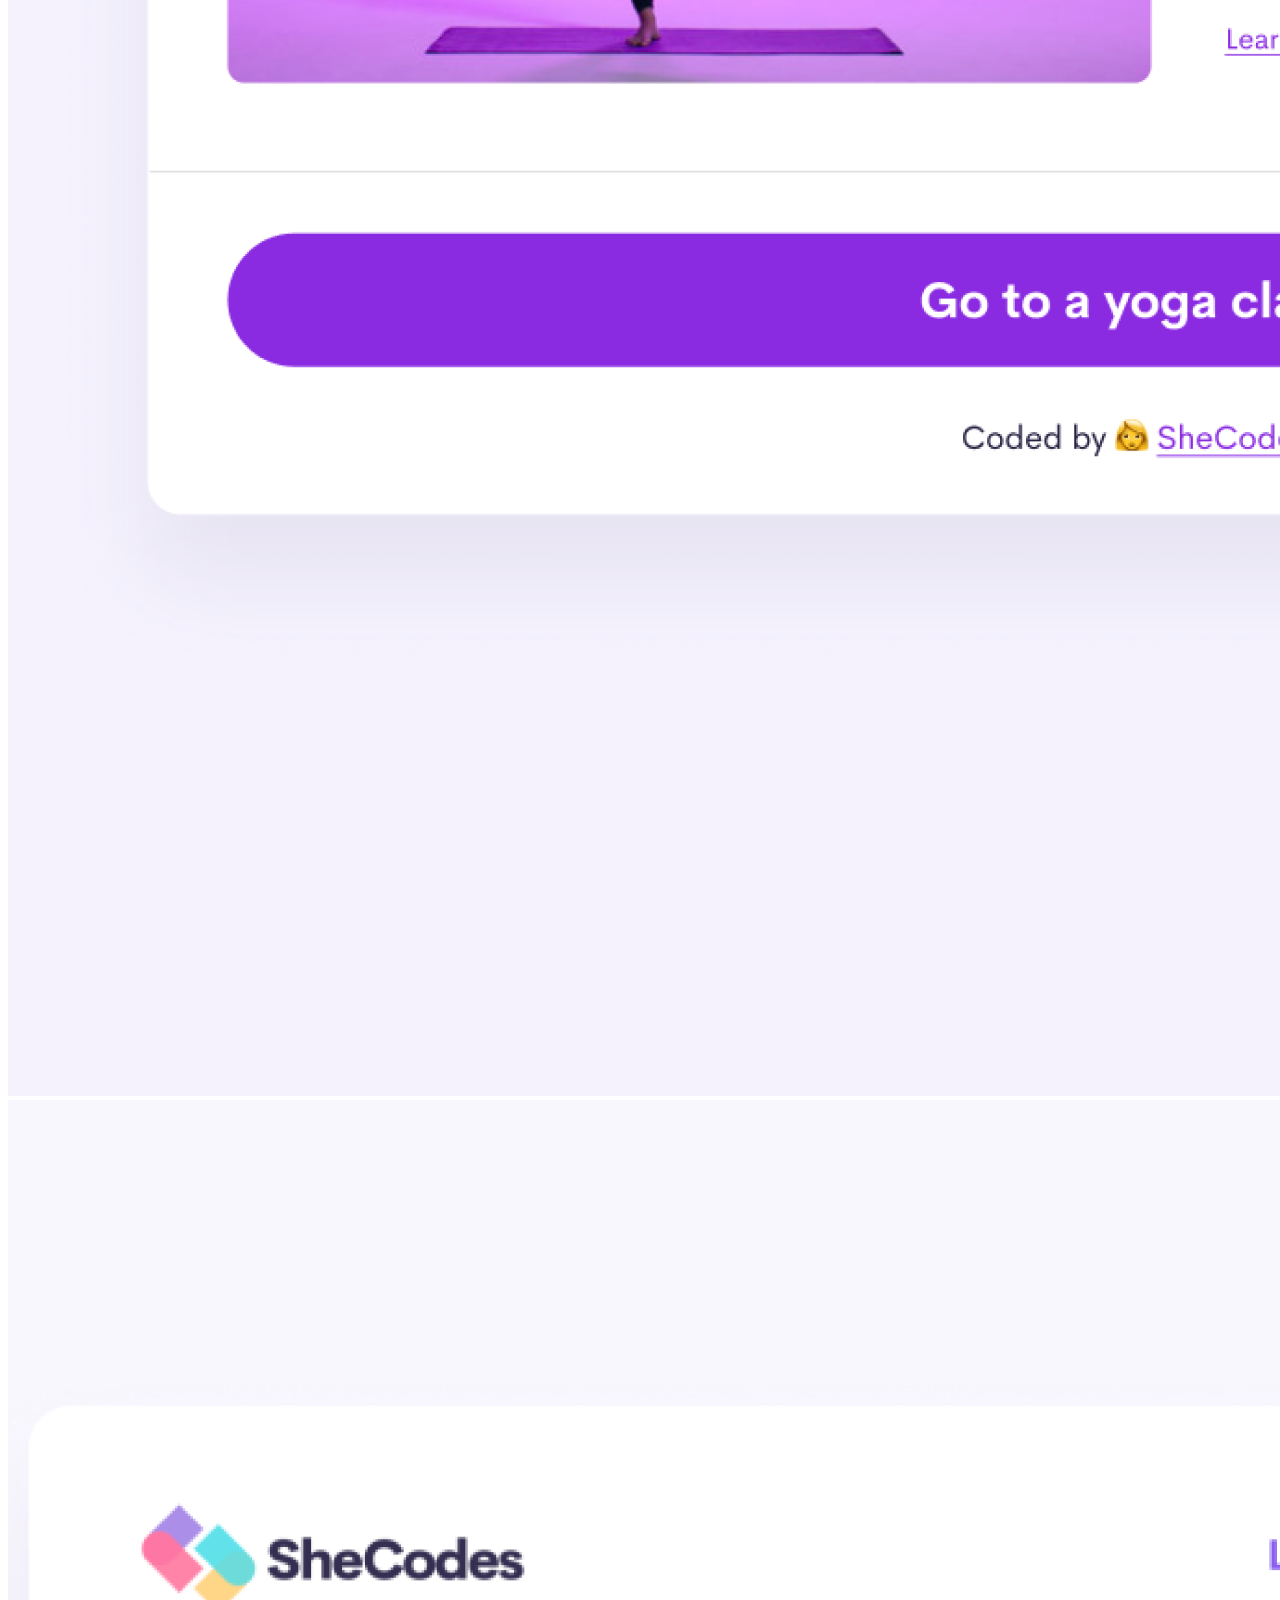
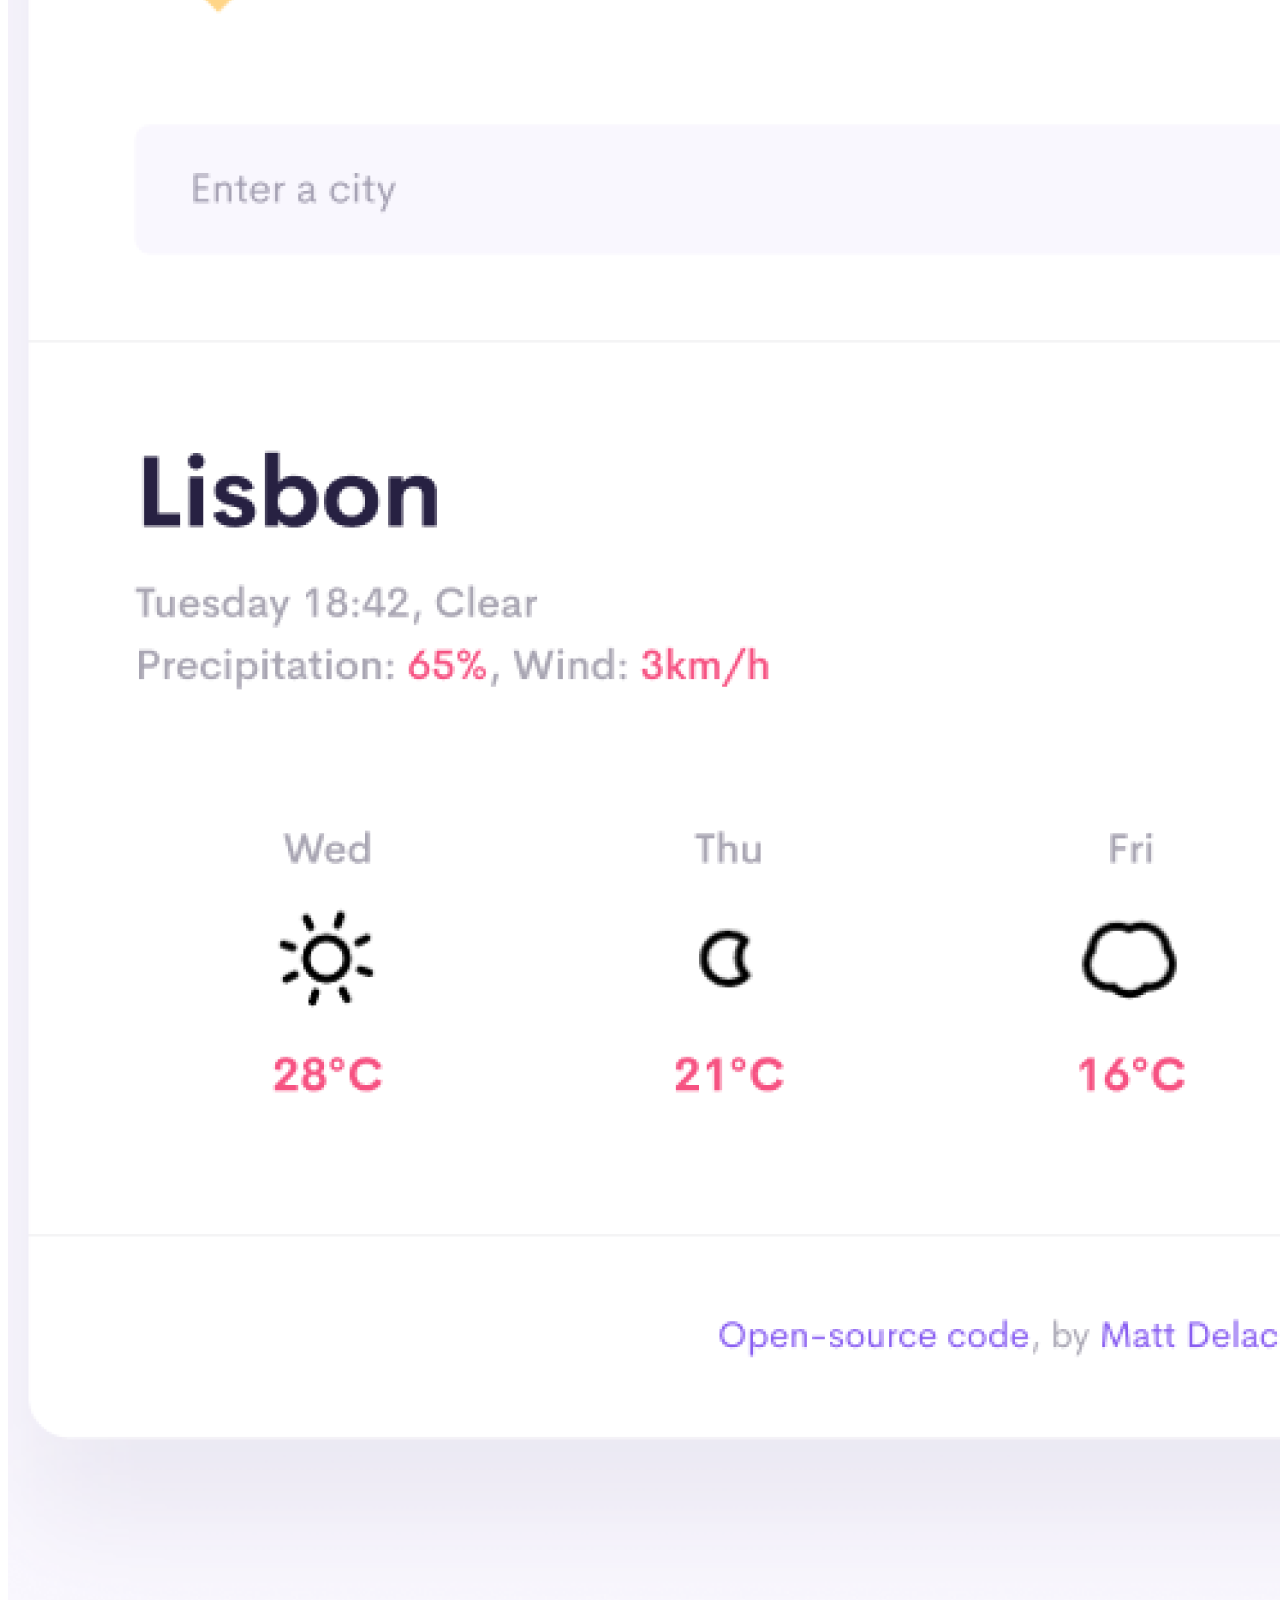
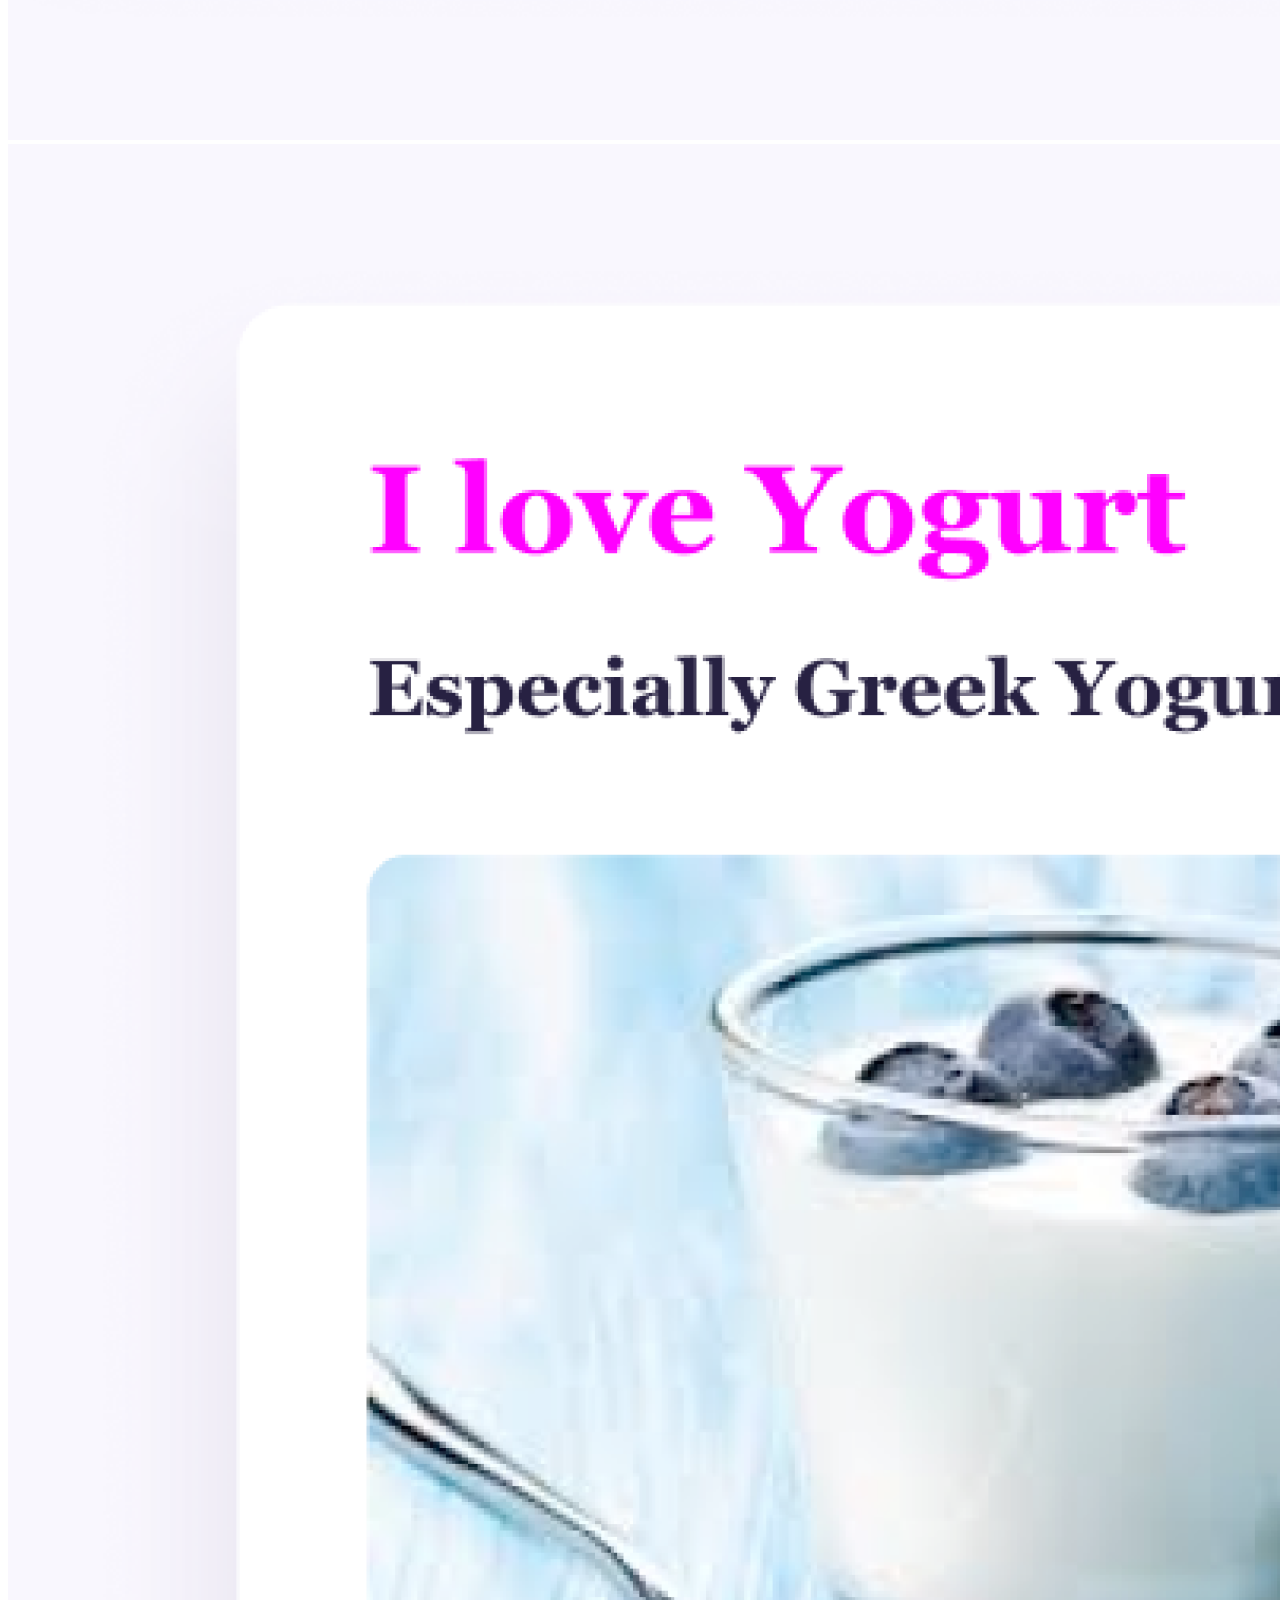
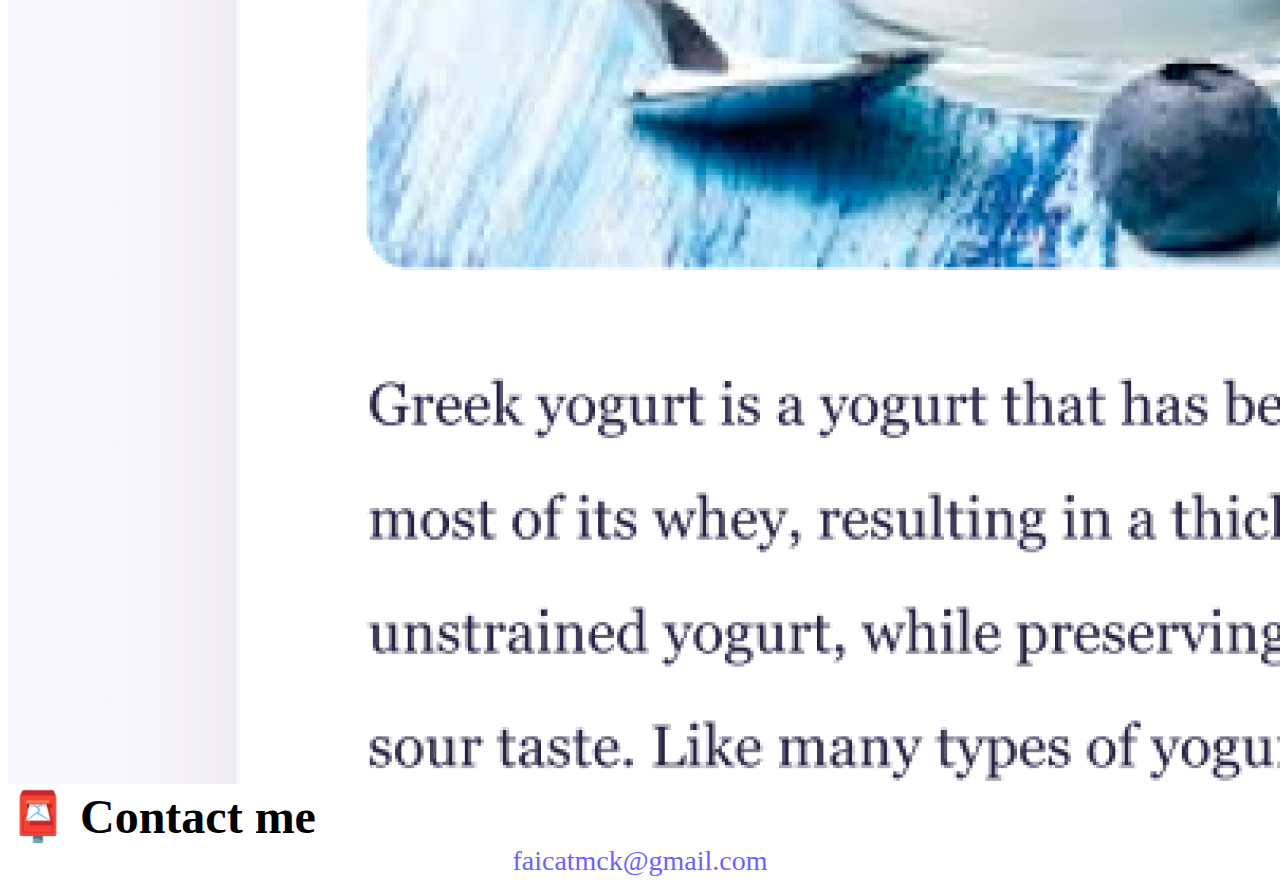
==== commit 14f1e4e7: "changes to navbar in about me section - update Home" ====
--- a/about.html
+++ b/about.html
@@ -25,7 +25,7 @@
   <body>
     <nav class="navbar navbar-expand-lg navbar-light bg-light fixed-top">
       <div class="container">
-        <a class="navbar-brand" href="/" title="Homepage">Fainche Mckeown
+        <a class="navbar-brand" href="/" title="Homepage">Fainche Mckeown</a>
         <button
           class="navbar-toggler"
           type="button"
@@ -40,7 +40,11 @@
         <div class="collapse navbar-collapse" id="navbarNav">
           <ul class="navbar-nav">
             <li class="nav-item">
-              <a class="nav-link" aria-current="page" href="/" tilte="Homepage"
+              <a
+                class="nav-link active"
+                aria-current="page"
+                href="/"
+                title="Homepage"
                 >Home</a
               >
             </li>
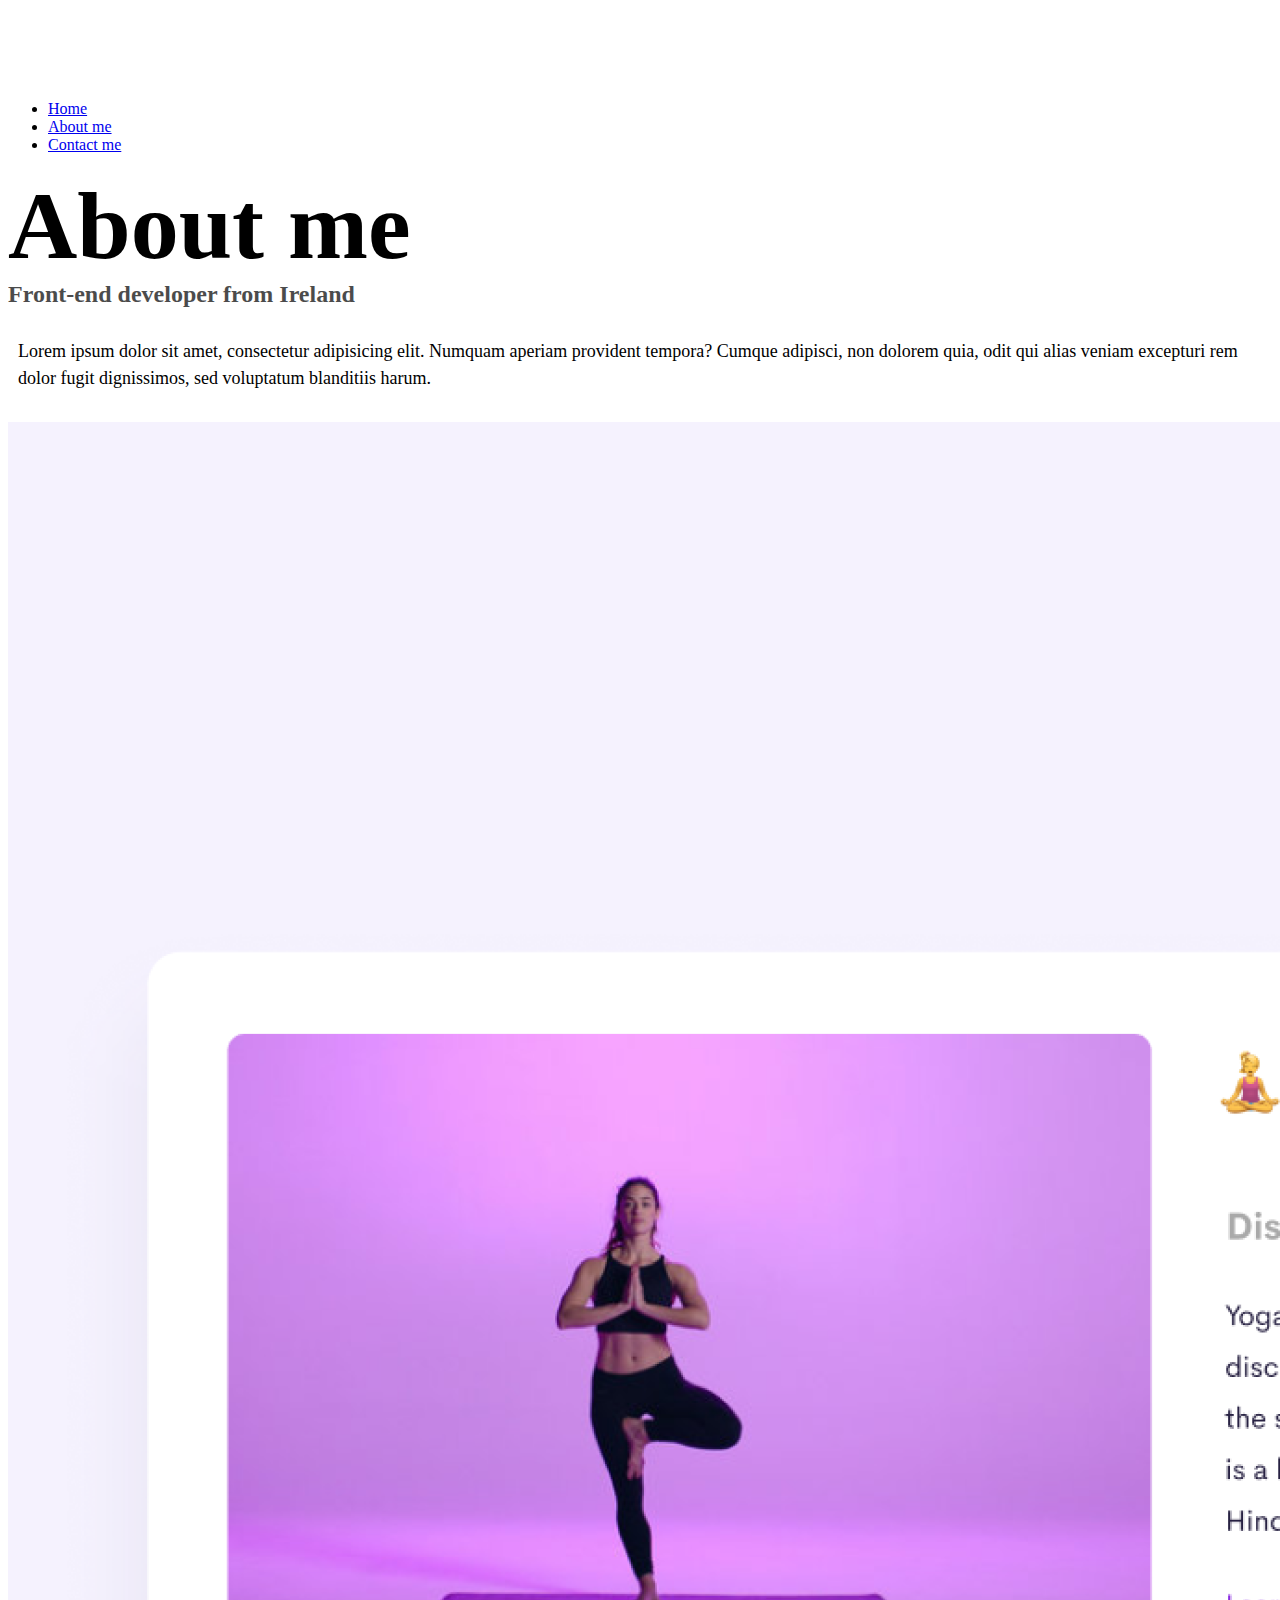
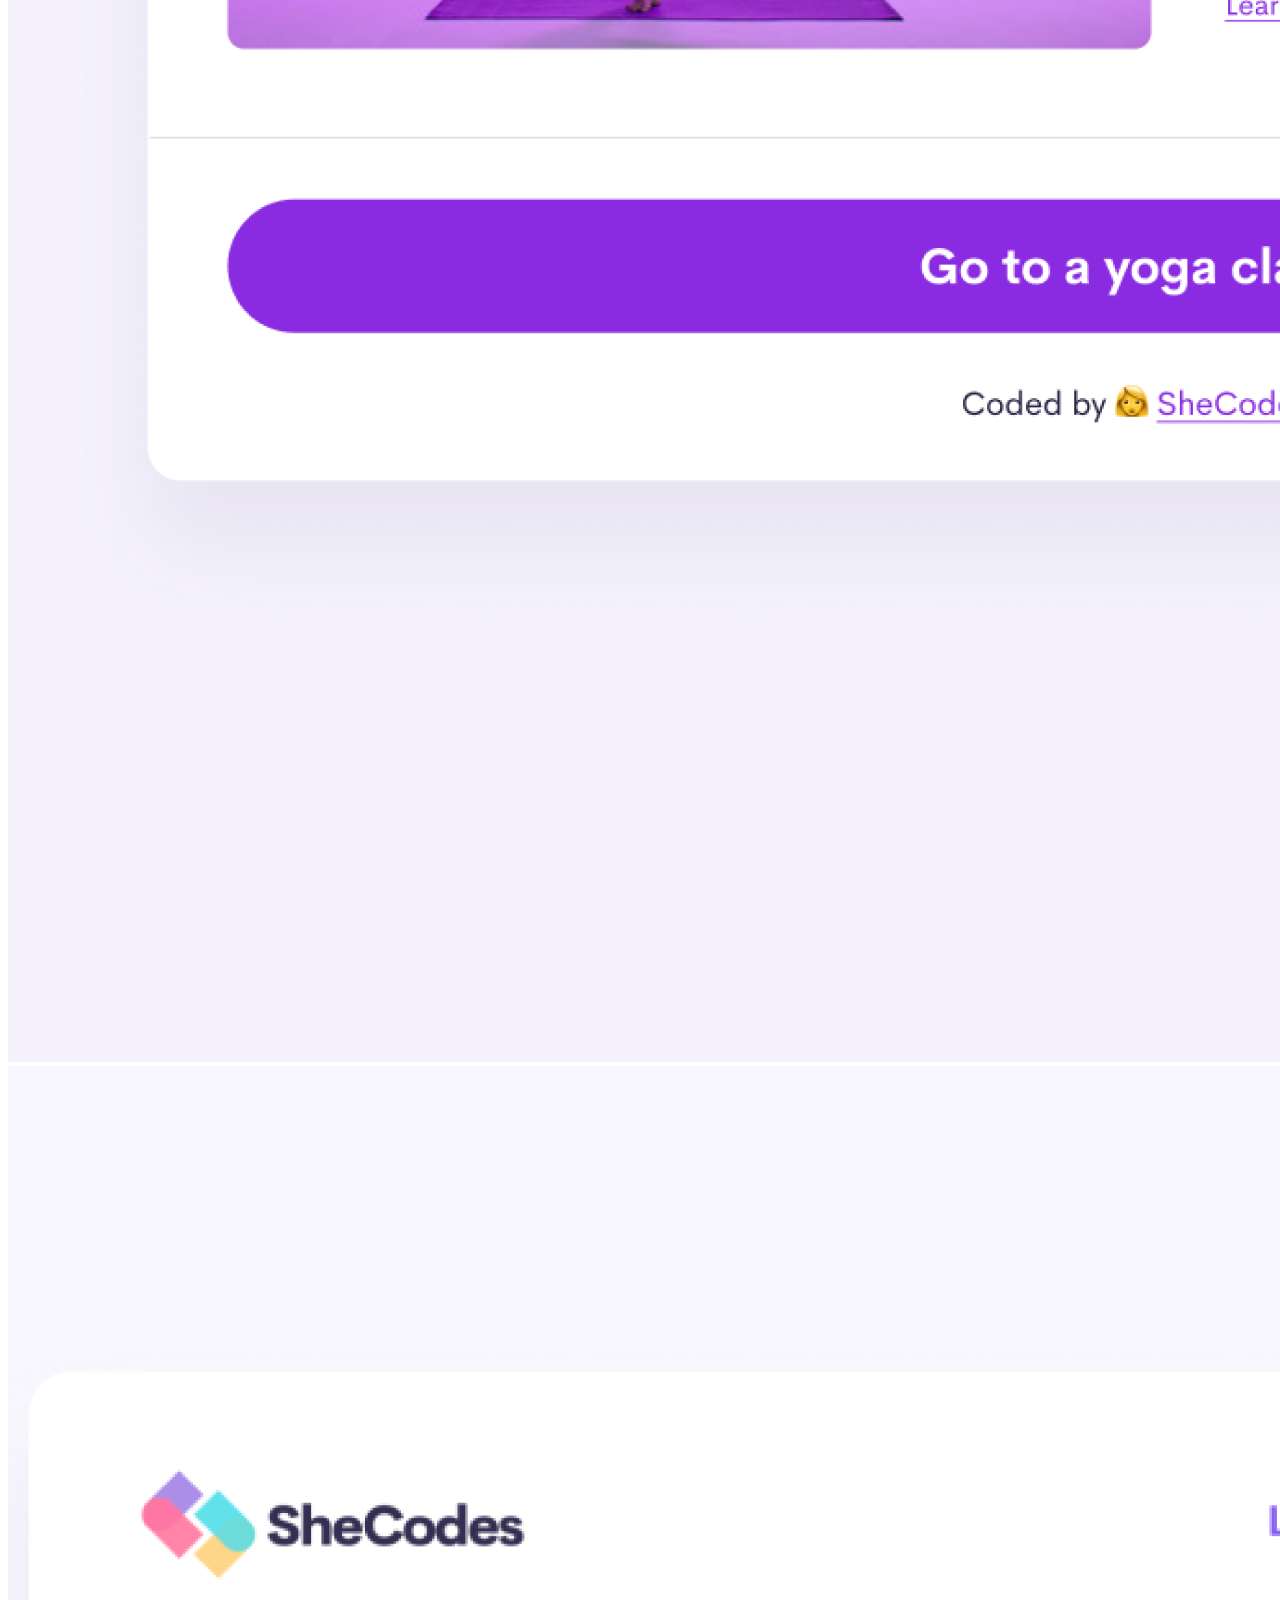
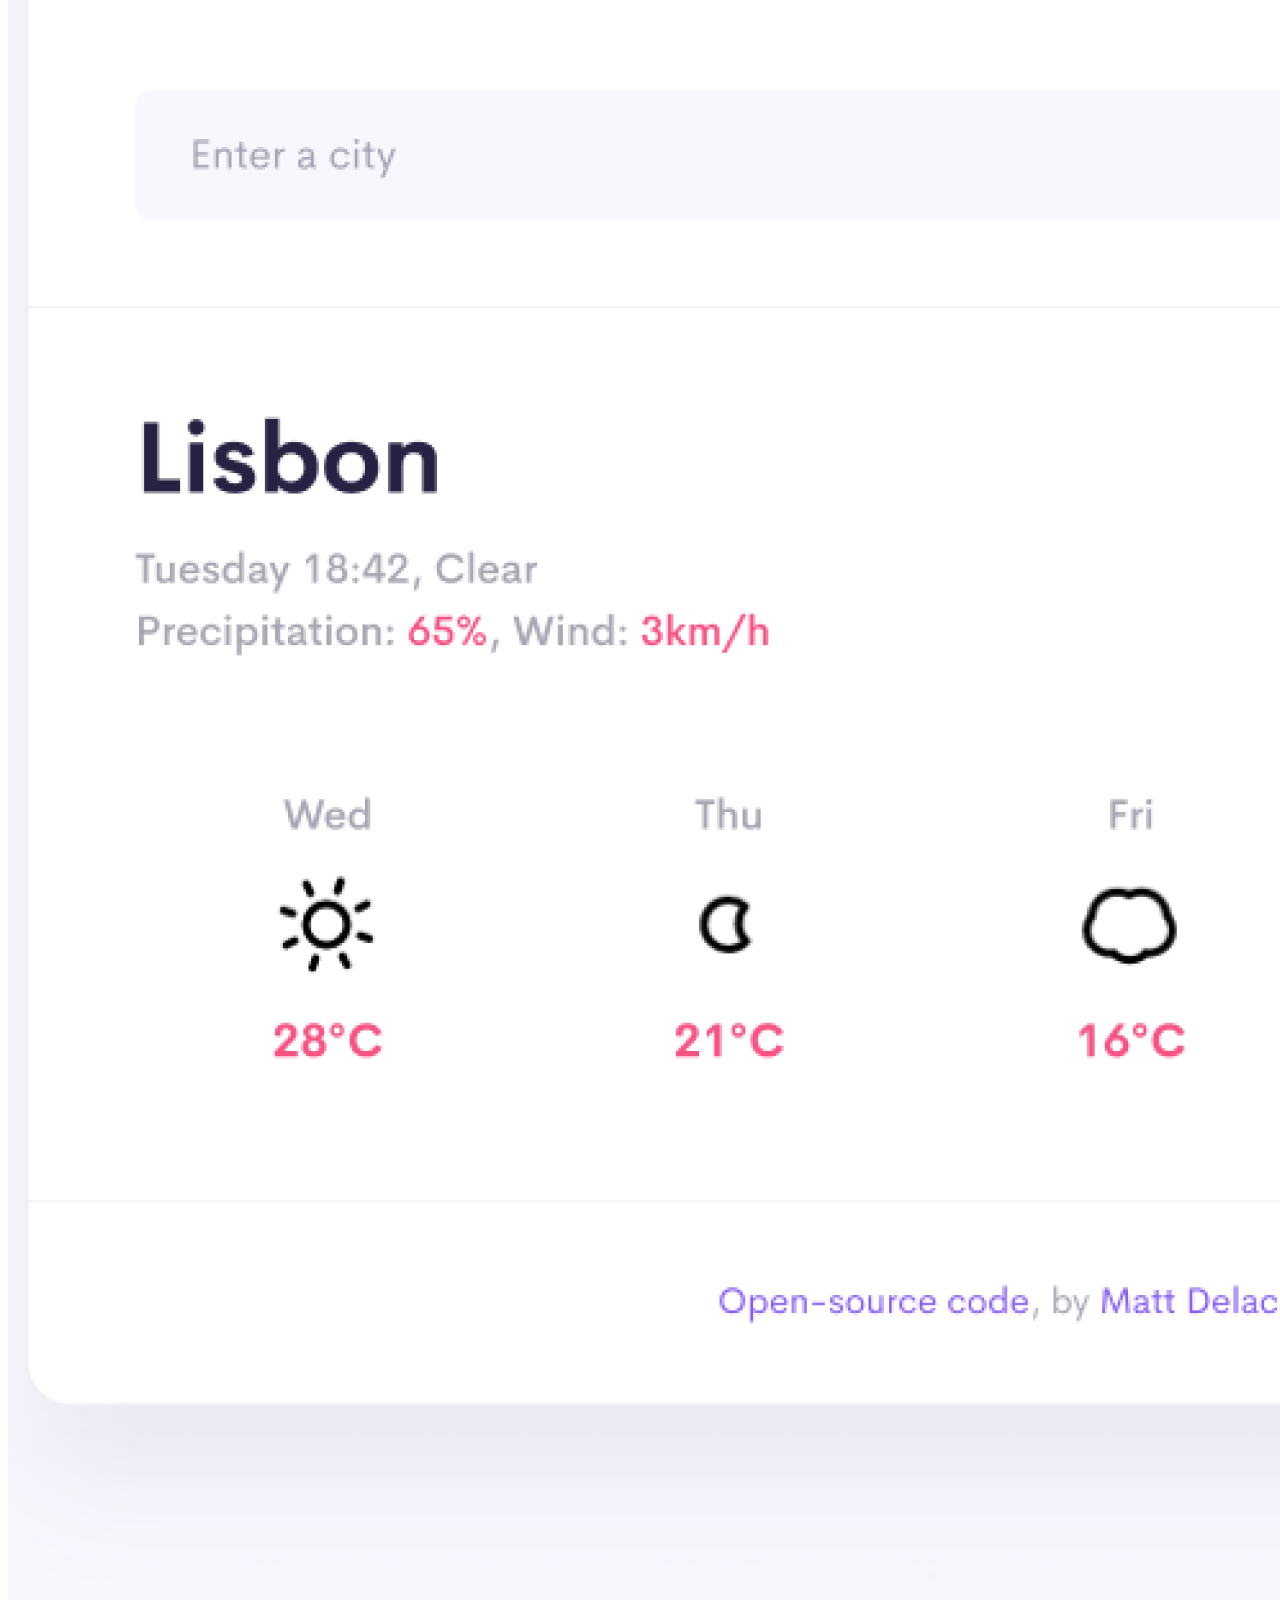
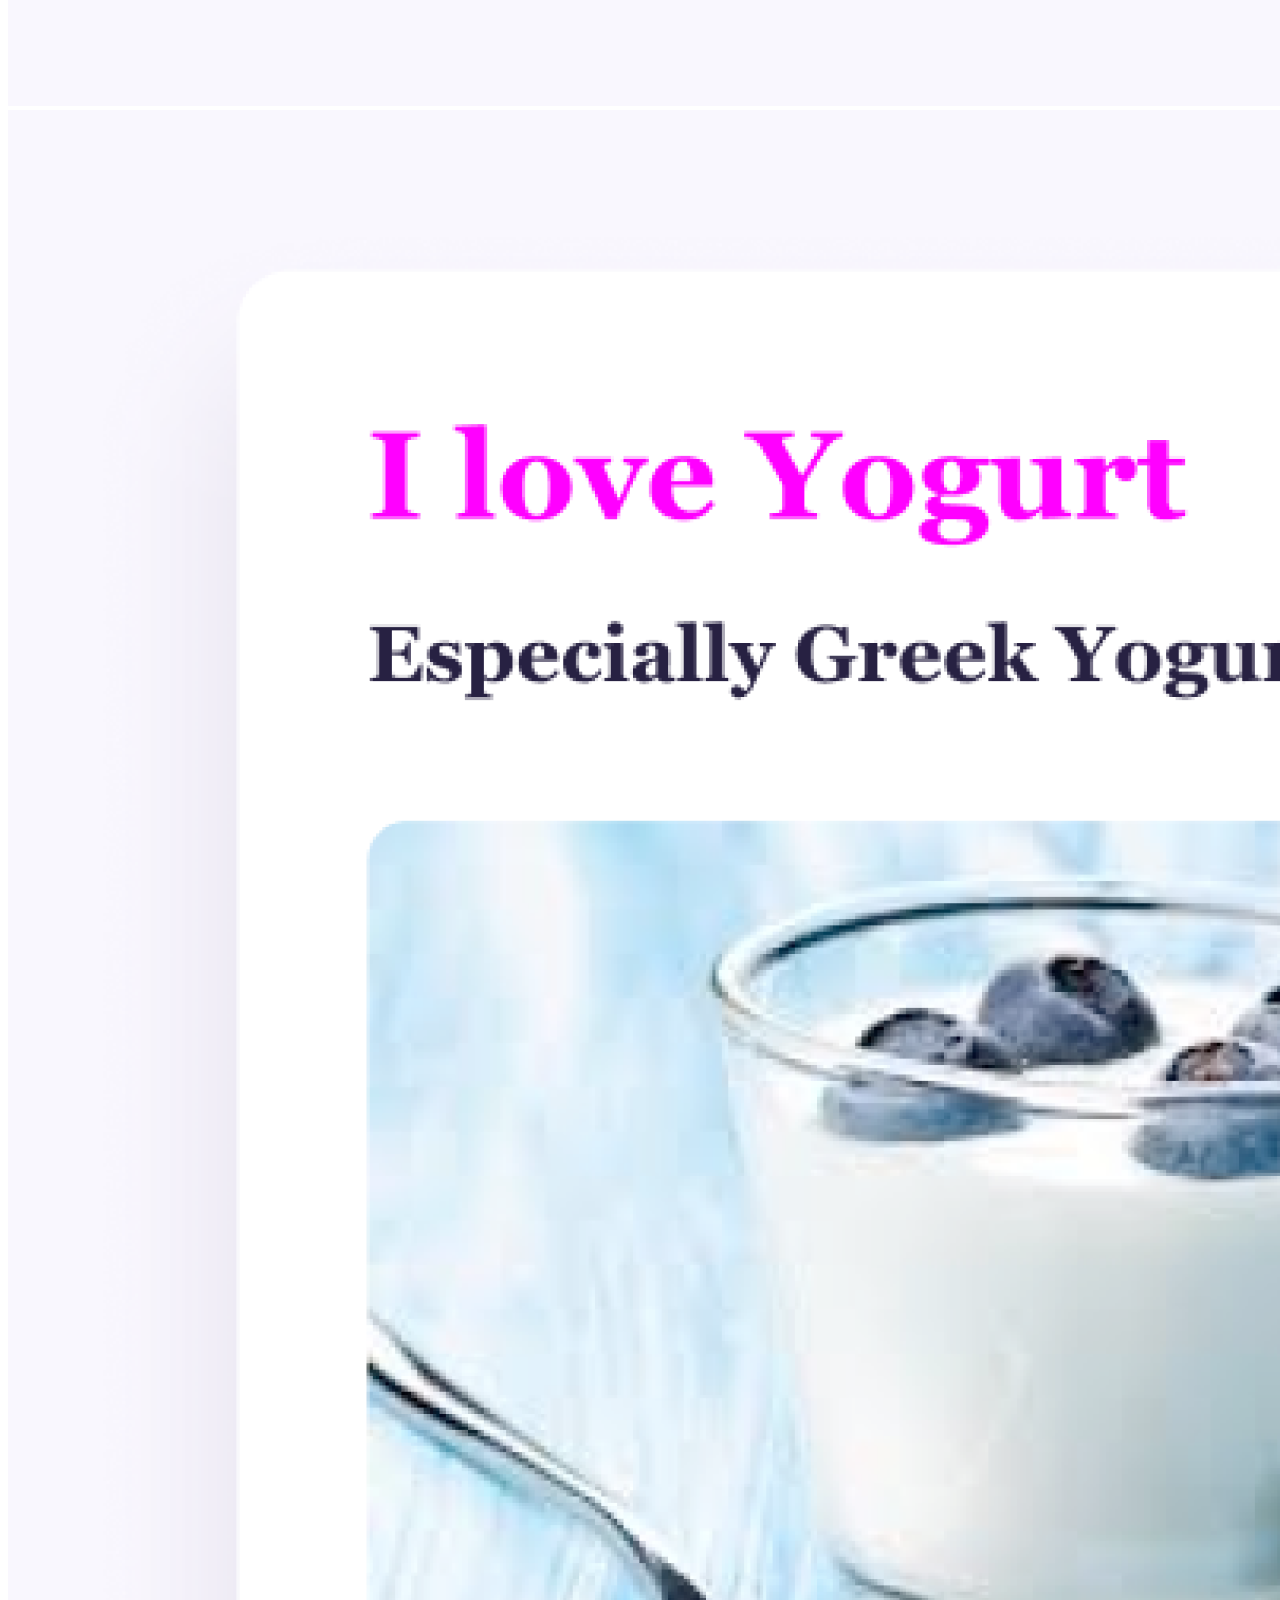
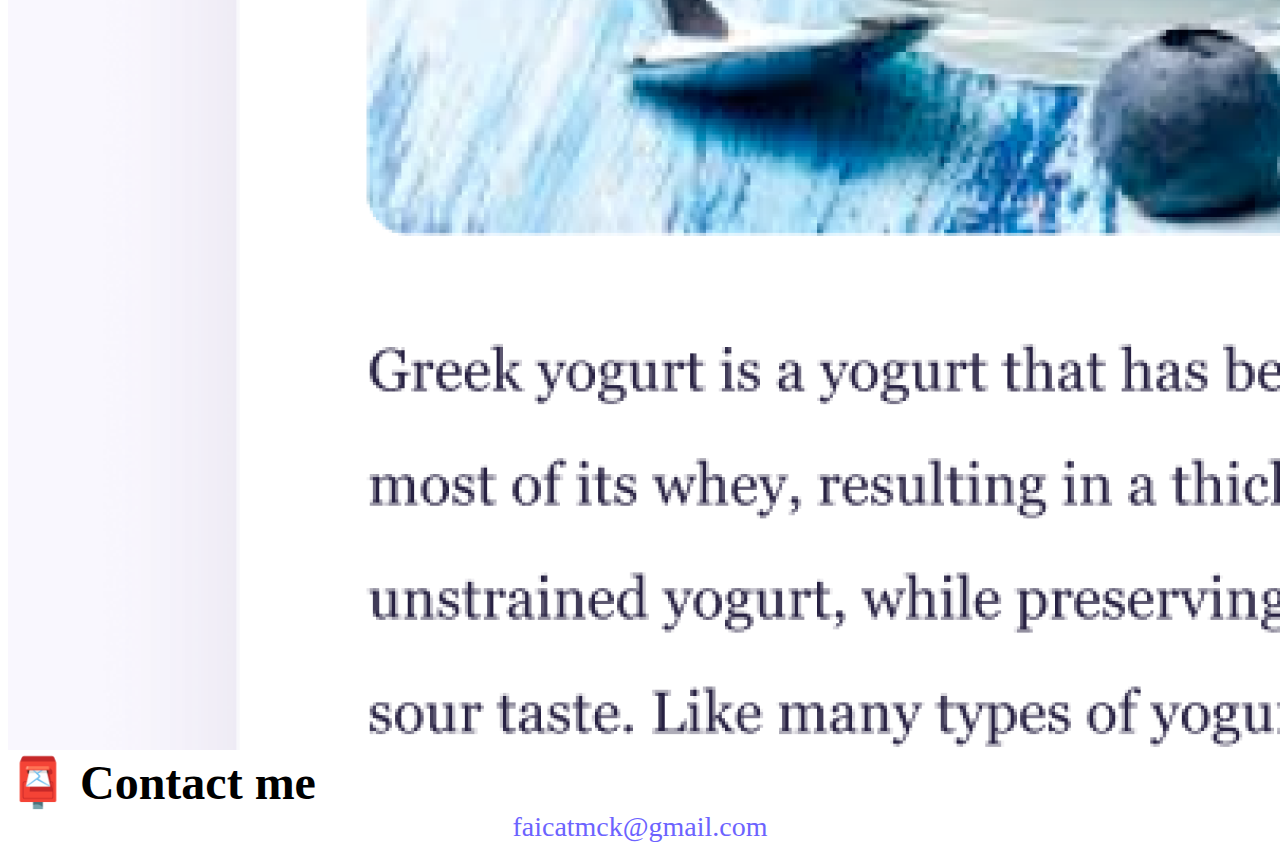
==== commit 8f8c4623: "updated the home section on navbar in about me" ====
--- a/about.html
+++ b/about.html
@@ -23,30 +23,16 @@
     />
   </head>
   <body>
-    <nav class="navbar navbar-expand-lg navbar-light bg-light fixed-top">
-      <div class="container">
-        <a class="navbar-brand" href="/" title="Homepage">Fainche Mckeown</a>
-        <button
-          class="navbar-toggler"
-          type="button"
-          data-bs-toggle="collapse"
-          data-bs-target="#navbarNav"
-          aria-controls="navbarNav"
-          aria-expanded="false"
-          aria-label="Toggle navigation"
-        >
-          <span class="navbar-toggler-icon"></span>
-        </button>
-        <div class="collapse navbar-collapse" id="navbarNav">
-          <ul class="navbar-nav">
-            <li class="nav-item">
-              <a
-                class="nav-link active"
-                aria-current="page"
-                href="/"
-                title="Homepage"
-                >Home</a
-              >
+    <div class="collapse navbar-collapse" id="navbarNav">
+      <ul class="navbar-nav">
+        <li class="nav-item">
+          <a
+            class="nav-link active"
+            aria-current="page"
+            href="/"
+            title="Homepage"
+            >Home</a
+          >
             </li>
             <li class="nav-item">
               <a
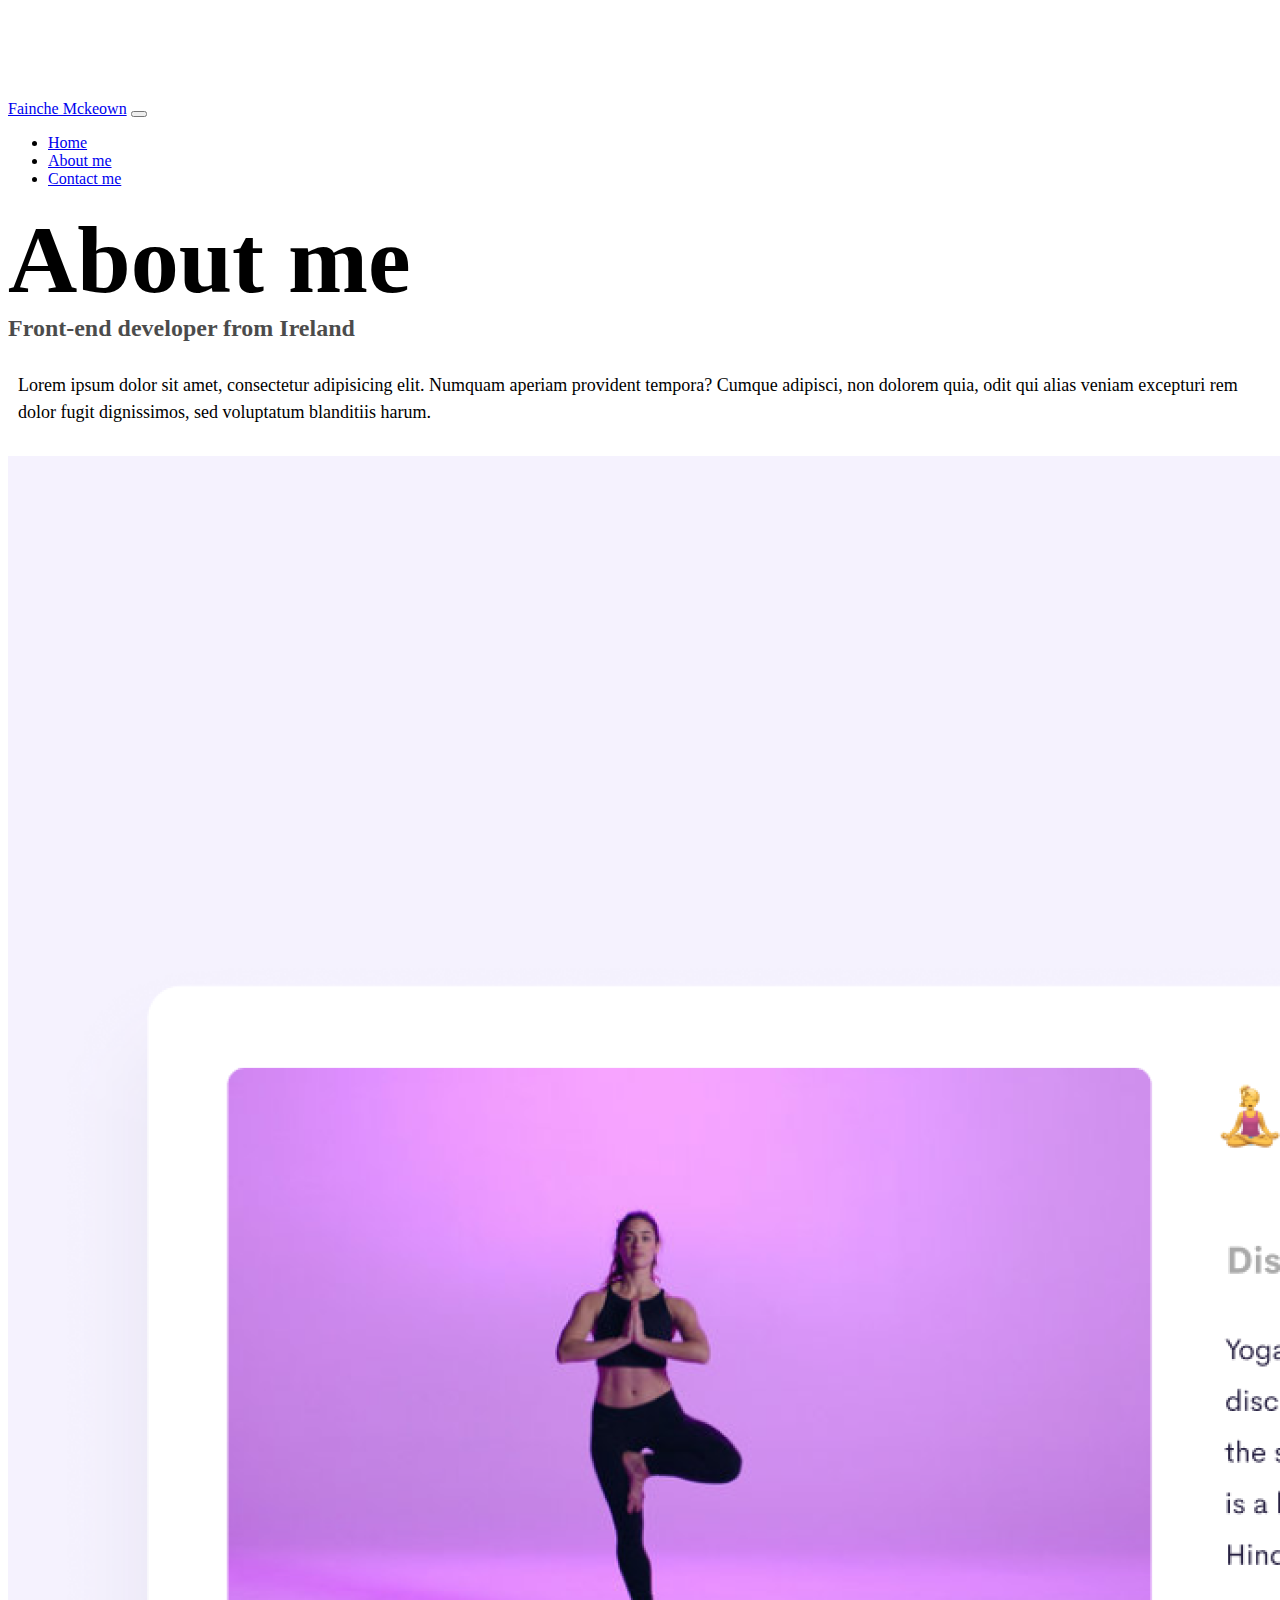
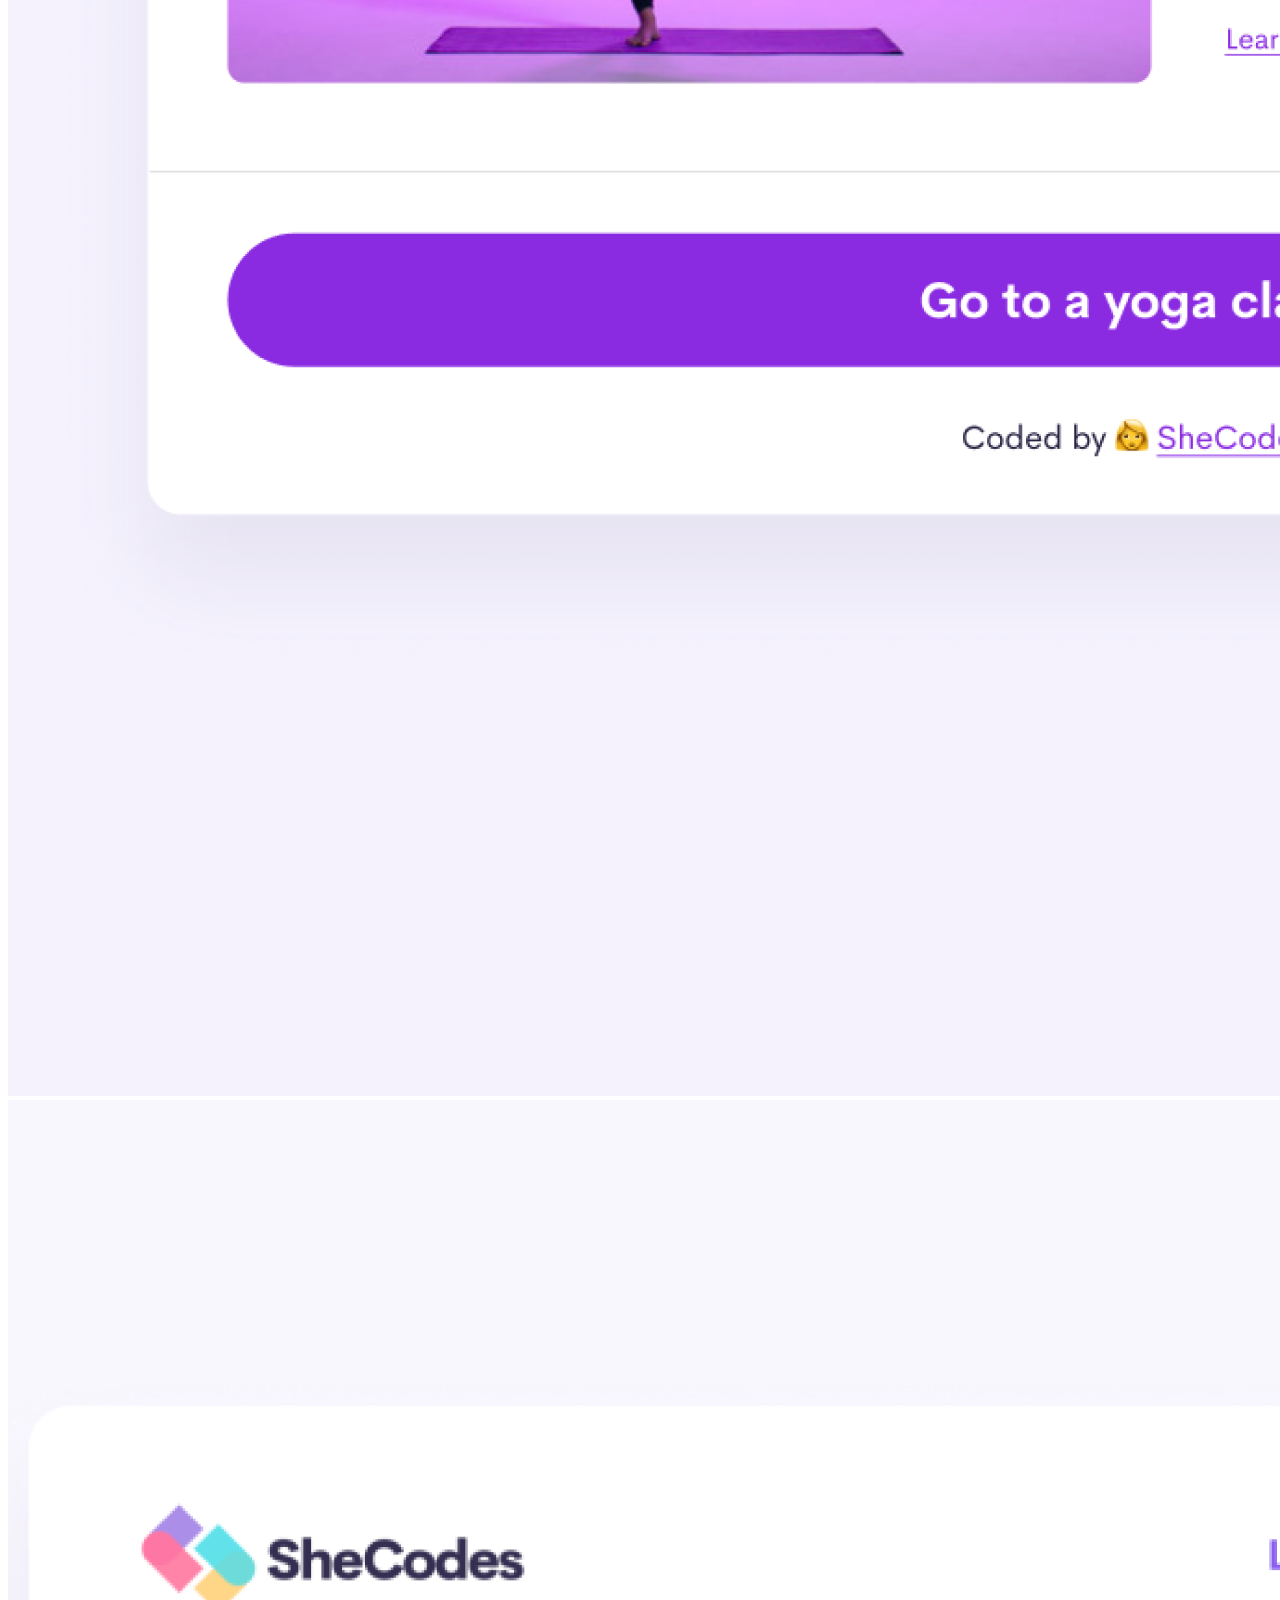
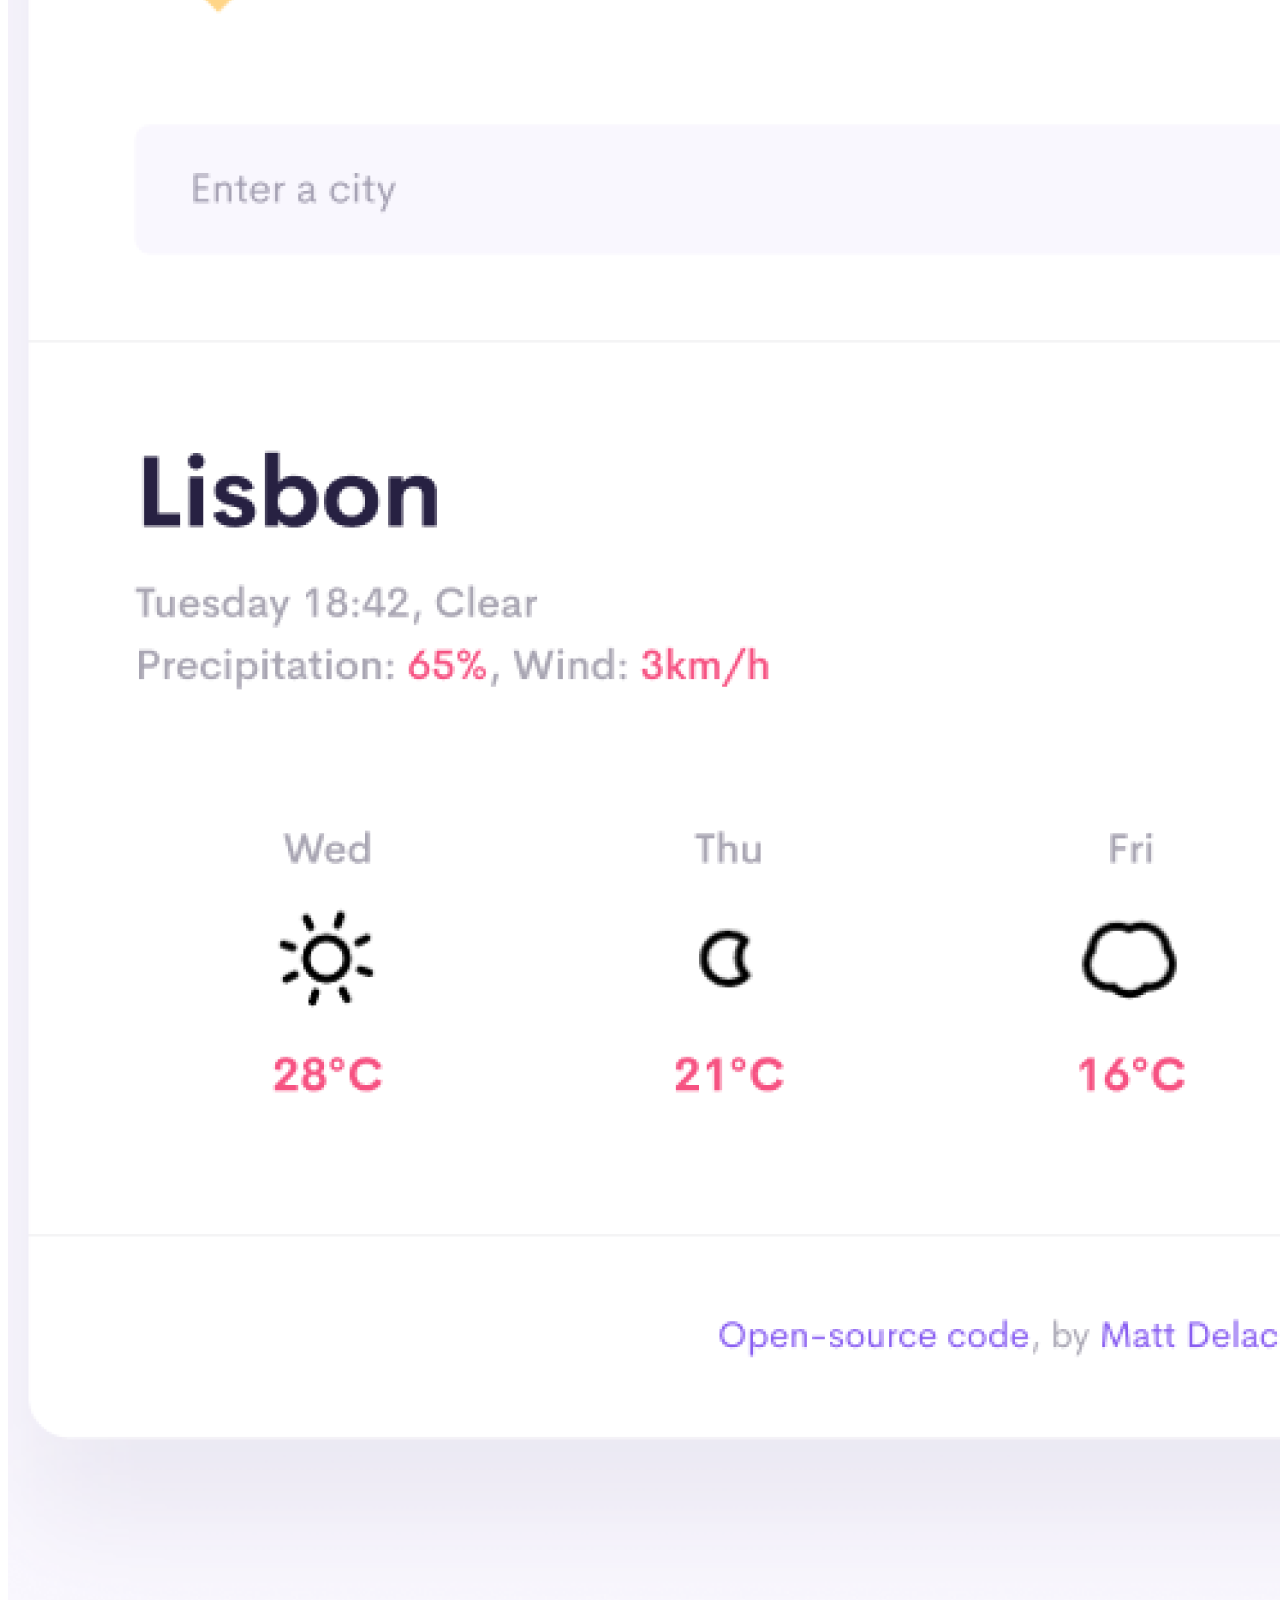
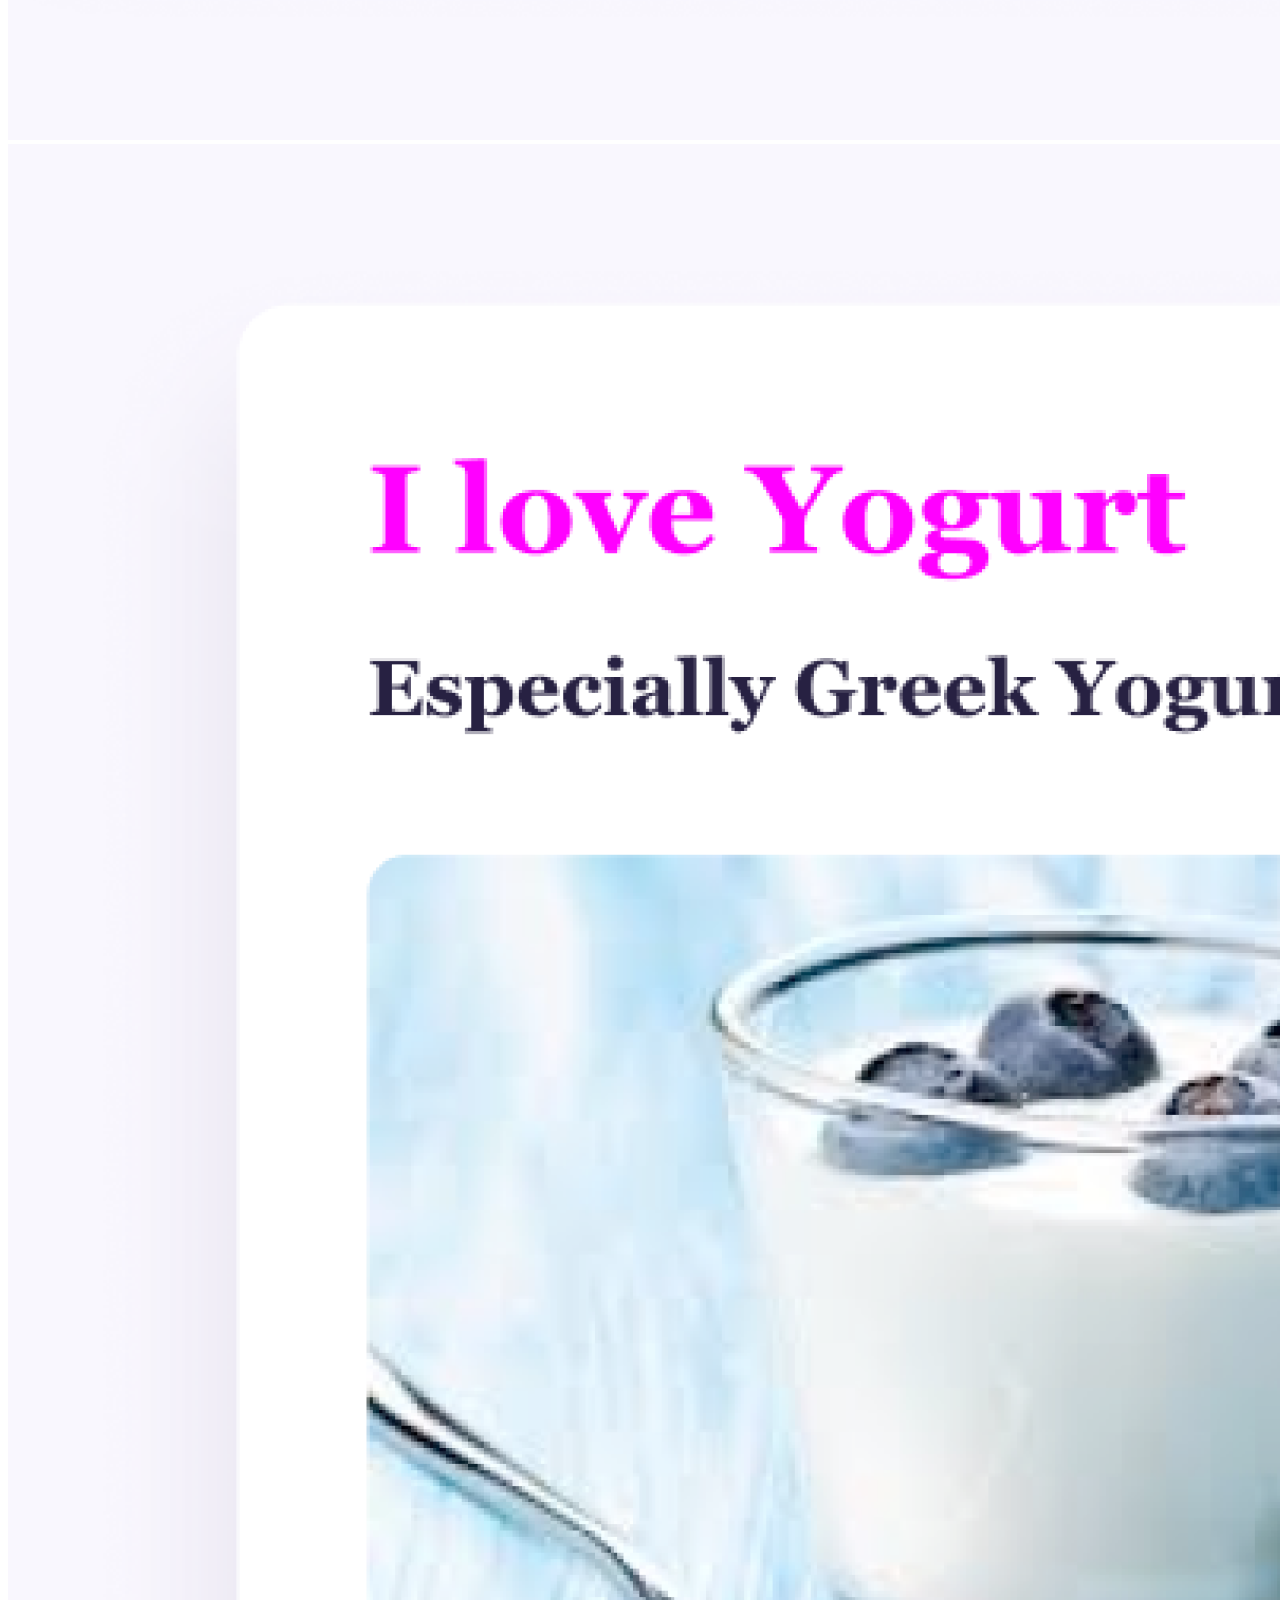
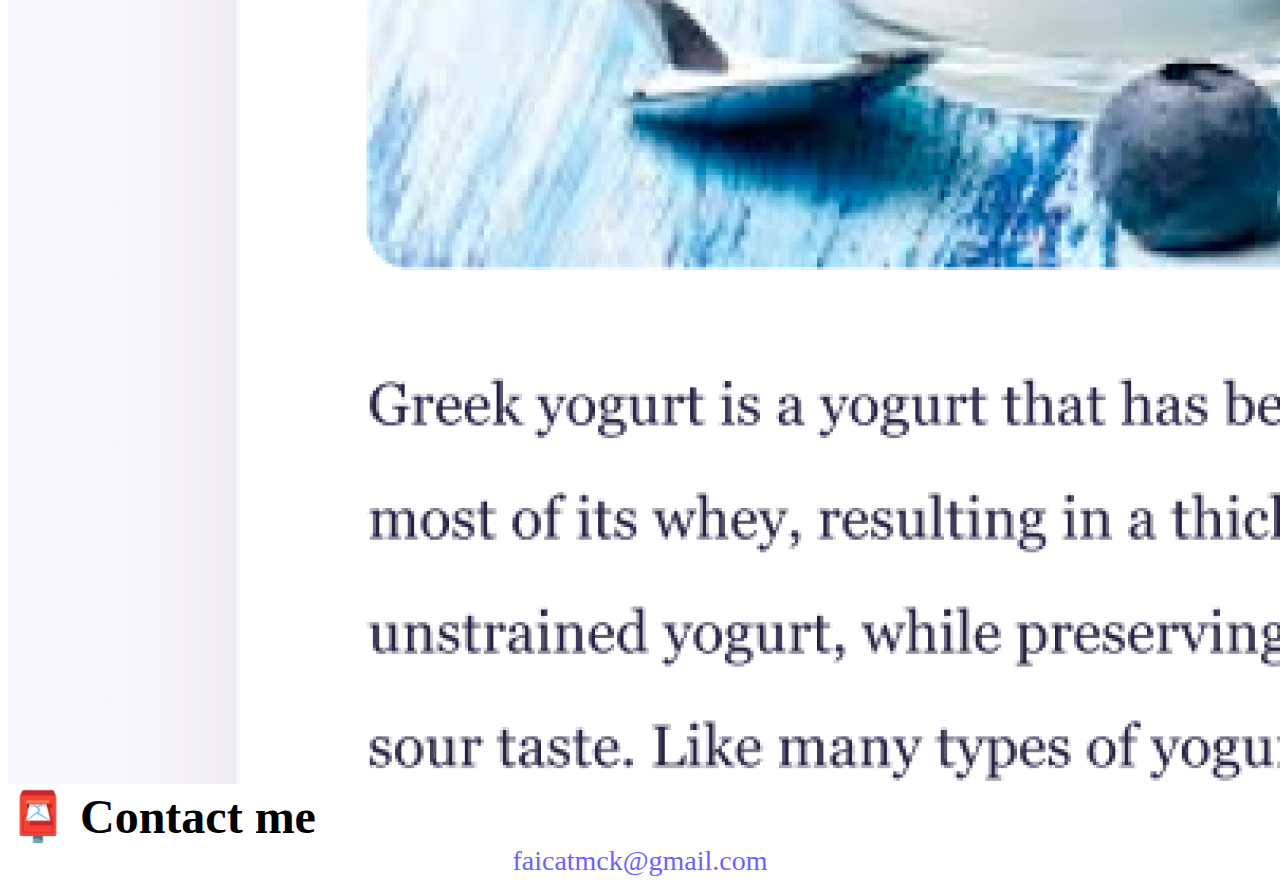
==== commit 14f11820: "updated navbar for about me" ====
--- a/about.html
+++ b/about.html
@@ -23,16 +23,30 @@
     />
   </head>
   <body>
-    <div class="collapse navbar-collapse" id="navbarNav">
-      <ul class="navbar-nav">
-        <li class="nav-item">
-          <a
-            class="nav-link active"
-            aria-current="page"
-            href="/"
-            title="Homepage"
-            >Home</a
-          >
+    <nav class="navbar navbar-expand-lg navbar-light bg-light fixed-top">
+      <div class="container">
+        <a class="navbar-brand" href="/" title="Homepage">Fainche Mckeown</a>
+        <button
+          class="navbar-toggler"
+          type="button"
+          data-bs-toggle="collapse"
+          data-bs-target="#navbarNav"
+          aria-controls="navbarNav"
+          aria-expanded="false"
+          aria-label="Toggle navigation"
+        >
+          <span class="navbar-toggler-icon"></span>
+        </button>
+        <div class="collapse navbar-collapse" id="navbarNav">
+          <ul class="navbar-nav">
+            <li class="nav-item">
+              <a
+                class="nav-link active"
+                aria-current="page"
+                href="/"
+                title="Homepage"
+                >Home</a
+              >
             </li>
             <li class="nav-item">
               <a
